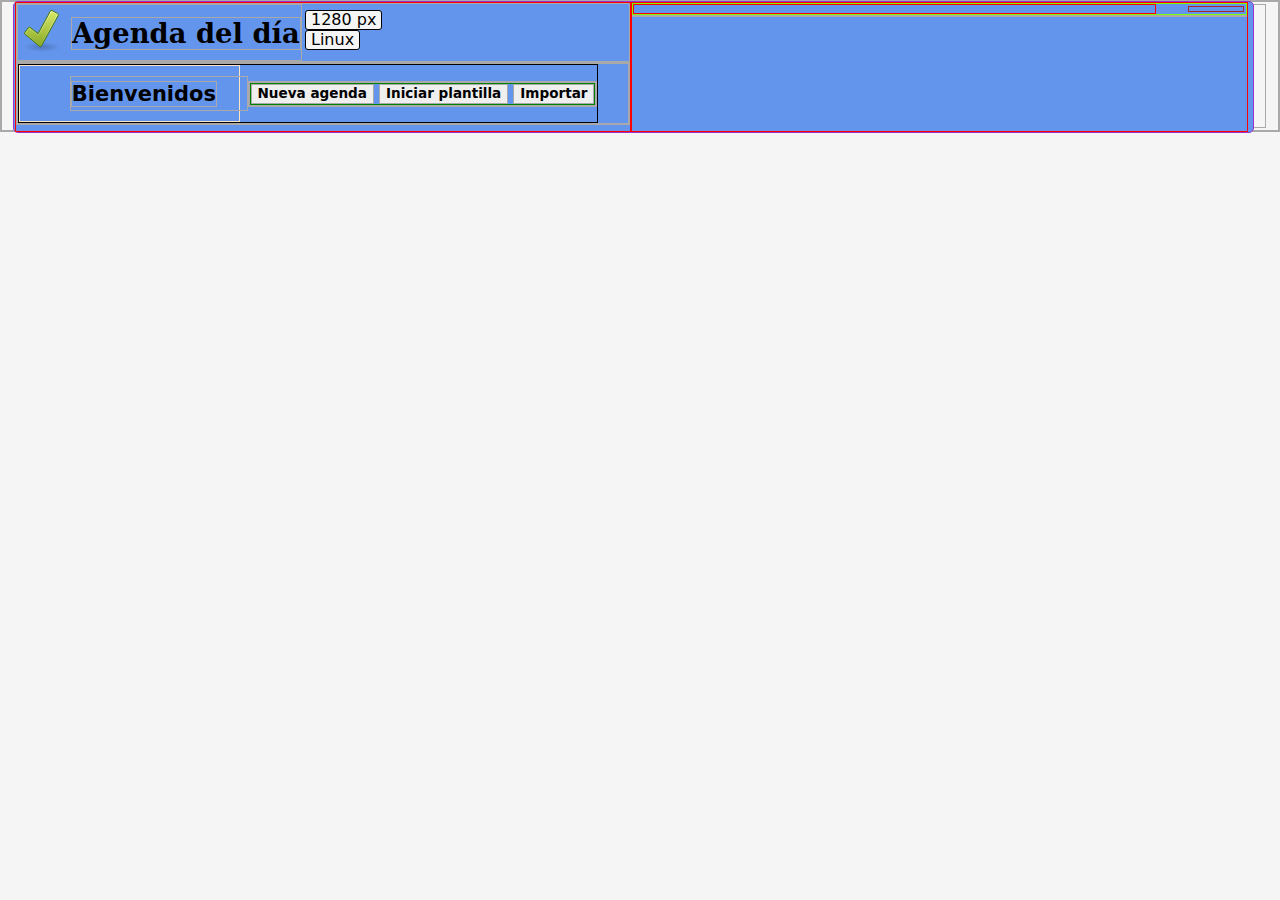
==== index.html @ 29a711c8 "reorganize elements depending of viewport width" ====
<!DOCTYPE html>
<html lang="en">
<head>
    <meta charset="UTF-8">
    <meta name="viewport" content="width=device-width, initial-scale=1.0">
    <title>Agenda del día</title>
    <!-- <link rel="stylesheet" href="css/reset.css" type="text/css"> -->
    <link rel="stylesheet" href="css/normalize.css" type="text/css">
    <link rel="stylesheet" href="css/select.css" type="text/css">
    <link rel="stylesheet" href="css/style.css" type="text/css">
    <link rel="icon" type="image/png" href="images/dialog-apply.svg">
    <script src="data.js"></script>
    <script src="functions.js"></script>
    <script src="events-post-blocks.js"></script>
    <script src="blocks-constructor.js"></script>
    <script src="events-functions.js"></script>
    <script src="main.js"></script>
    <script>
        window.addEventListener('load', main);
    </script>
</head>
<body>
    <span id="innerWidth"></span>
    <span id="so"></span>
    <header id="header">
        <div class="header-block" id="header-block-1" >
            <div class="header-title-container">
                <div id="header-title">
                    <img src="images/dialog-apply.svg" alt="Check">
                    <h2>Agenda del día</h2>
                </div>
                <div id="header-subblock-4">
                    <div id="hide-header-subblock-4" hidden>
                        <img id="options-2" class="icon-button" src="images/1200px-Gnome-preferences-other.png" title="Opciones de la agenda" alt="Options">
                    </div>
                </div>
            </div>
            <div id="user-name">
                <div id="header-welcome">
                    <div id="header-welcome-1">
                        <div class="header-block-users-welcome" id="welcome-container">
                            <!-- <div class="left-flex-margin"></div> -->
                            <div id="welcome">
                                <span class="header-text">Bienvenidos</span>
                            </div>
                            <div id="header-users" hidden>
                                <select id="schedule-selector" name="agendas" title="Cambiar de agenda">
                                </select>
                                <img id="add-schedule" class="icon-button" src="images/list-add.svg" alt="Add symbol" title="Nueva agenda">
                            </div>
                        </div>
                        <div id="header-buttons">
                            <div id="hide-header-buttons" hidden>
                                <div id="style-header-buttons">
                                    <button id="new-schedule" class="header-button" isactive="false">Nueva agenda</button>
                                    <!-- <span class="header-text">o</span> -->
                                    <button id="init-template" class="header-button" isactive="false">Iniciar plantilla</button>
                                    <button id='import-button-1' class="header-button" isactive="false">Importar</button>
                                </div>
                            </div>
                        </div>
                    </div>
                    <div id="header-schedule-options-3-container">
                        <div id="header-schedule-options-3" hidden>
                            <div  class="icon-button">
                                <img id="advanced-options-2" class="icon-button-image" src="images/preferences-system.png" alt="Advanced options" title="Opciones avanzadas">
                            </div>
                        
                            <div class="icon-button">
                                <img id="import-export-2" class="icon-button-image" src="images/transferencia.png" alt="Import export schedules" title="Importar/exportar agendas">
                            </div>
                            <div class="icon-button">
                                <img id="new-block-2" class="icon-button-image" src="images/aptdaemon-add.svg" alt="New block" title="Nuevo bloque">
                            </div>
                            <div class="icon-button">
                                <img id="clean-blocks-2" class="icon-button-image" src="images/edit-clear.svg" alt="Clean blocks" title="Vaciar todos los bloques">
                            </div>
                            <div class="icon-button">
                                <img id="delete-schedule-2" class="icon-button-image" src="images/x-red.png" alt="Delete schedule" title="Eliminar esta agenda">
                            </div>
                        </div>
                    </div>
                </div>
            </div>
        </div>
        <div class="header-block" id="header-block-2">
            <div id="header-schedule-options-1">
                <div id="options-header">
                    <div id="options-header-1" hidden>
                        <div id="options-header-1-flex">
                            <div class="header-subblock">
                                <div id="header-inputs-1" class="header-inputs" hidden='hidden'>
                                    <input type="text" id="name" class="header-input" maxlength="20" required>
                                    <label for="name" class="header-label">introduce un nombre</label>
                                </div>
                                <div id="header-inputs-2" hidden='hidden'>
                                    <div class="header-inputs">
                                        <input type="number" id="blocks-number" class="header-input" value="4" min="1" max="20">
                                        <label for="blocks-number" class="header-label">número de módulos</label>
                                    </div>
                                    <div class="header-inputs">
                                        <input type="number" id="descriptions-number" class="header-input" value="10" min="1" max="30">
                                        <label for="descriptions-number" class="header-label">número de líneas</label>
                                    </div>
                                </div>
                            </div>
                            <div id="header-subblock-2" class="header-subblock">
                                <button id="button-create" class="header-button">Crear</button>
                            </div>
                        </div>
                    </div>
                    <div id="options-header-2" hidden>
                        <div id="import-export-containers">
                            <div id="import-export-buttons" hidden>
                                <div id="import-export-buttons-style">
                                    <div id="import-export-container" hidden>
                                        <button id='import-button-2' class="header-button" isactive="false">Importar</button>
                                        <button id='export-button' class="header-button" isactive="false">Exportar</button>
                                    </div>
                                    <div id="import-options" hidden>
                                        <div id="import-container">
                                            <input type='file' id='file-input' hidden>
                                            <label id="import-label" for="file-input">Buscar archivo</label>
                                            <span id="import-selected-container" hidden>
                                                <span id="import-selected-style">
                                                    <span id="import-selected"></span>
                                                    <span id='load-file'>Cargar</span>
                                                </span>
                                            </span>
                                        </div>
                                        <div id="export-container" hidden>
                                            <span id="export-all" class="button-darkgray">Todas las agendas</span>
                                            <span id="export-this" class="button-darkgray">Esta agenda</span>
                                            <!-- <span id="import-selected-container" hidden>
                                                <span id="import-selected-style">
                                                    <span id="import-selected"></span>
                                                    <span id='load-file'>Cargar</span>
                                                </span>
                                            </span> -->
                                        </div>
                                    </div>
                                </div>
                            </div>
                            
                        </div>
                    </div>
                    <div id="options-header-3" hidden>
                        <div class="icon-button">
                            <img id="delete-all-schedules" class="icon-button-image" src="images/1024px-Gnome-edit-delete.png" alt="Delete all schedules" title="Eliminar todas las agendas">
                        </div>
                    </div>
                </div>
                <div id="header-subblock-3">
                    <div id="hide-header-subblock-3" hidden>
                        <!-- <div id="delete-all">
                            <img id="delete-all-schedules" src="images/1024px-Gnome-edit-delete.png" alt="Delete all schedules" title="Eliminar todas las agendas">
                        </div> -->
                        <img id="options" class="icon-button" src="images/1200px-Gnome-preferences-other.png" title="Opciones de la agenda" alt="Options">
                    </div>
                </div>
            </div>
            <div id="header-schedule-options-2-container">
                <div id="header-schedule-options-2" hidden>
                    <div  class="icon-button">
                        <img id="advanced-options" class="icon-button-image" src="images/preferences-system.png" alt="Advanced options" title="Opciones avanzadas">
                    </div>
                
                    <div class="icon-button">
                        <img id="import-export" class="icon-button-image" src="images/transferencia.png" alt="Import export schedules" title="Importar/exportar agendas">
                    </div>
                    <div class="icon-button">
                        <img id="new-block" class="icon-button-image" src="images/aptdaemon-add.svg" alt="New block" title="Nuevo bloque">
                    </div>
                    <div class="icon-button">
                        <img id="clean-blocks" class="icon-button-image" src="images/edit-clear.svg" alt="Clean blocks" title="Vaciar todos los bloques">
                    </div>
                    <div class="icon-button">
                        <img id="delete-schedule" class="icon-button-image" src="images/x-red.png" alt="Delete schedule" title="Eliminar esta agenda">
                    </div>
                </div>
            </div>
        </div>
    </header>
    <div class="overlay">
        <div class="overlay-container">
            <img src="images/window-close.svg" alt="">
        </div>
    </div>
    <div id="blocks-container"></div>
</body>
</html>
---- css/style.css ----
@font-face {
    font-family: 'DejaVu Serif';
    src: url('fonts/DejaVuSerif.ttf');
}

@font-face {
    font-family: "DejaVu Serif";
    src: url("fonts/DejaVuSerif-Bold.ttf");
    font-weight: bold;
}

@font-face {
    font-family: "DejaVu Serif";
    src: url("fonts/DejaVuSerif-Italic.ttf");
    font-style: italic;
}
@font-face {
    font-family: "DejaVu Serif";
    src: url("fonts/DejaVuSerif-BoldItalic.ttf");
    font-weight: bold;
    font-style: italic;
}

@font-face {
    font-family: 'DejaVu Sans';
    src: url('fonts/DejaVuSans.ttf');
}

@font-face {
    font-family: "DejaVu Sans";
    src: url("fonts/DejaVuSans-Bold.ttf");
    font-weight: bold;
}

@font-face {
    font-family: "DejaVu Sans";
    src: url("fonts/DejaVuSans-Oblique.ttf");
    font-style: italic;
}
@font-face {
    font-family: "DejaVu Sans";
    src: url("fonts/DejaVuSans-BoldOblique.ttf");
    font-weight: bold;
    font-style: italic;
}

@font-face {
    font-family: 'DejaVu Sans Mono';
    src: url('fonts/DejaVuSansMono.ttf');
}

@font-face {
    font-family: "DejaVu Sans Mono";
    src: url("fonts/DejaVuSansMono-Bold.ttf");
    font-weight: bold;
}

@font-face {
    font-family: "DejaVu Sans Mono";
    src: url("fonts/DejaVuSansMono-Oblique.ttf");
    font-style: italic;
}
@font-face {
    font-family: "DejaVu Sans Mono";
    src: url("fonts/DejaVuSansMono-BoldOblique.ttf");
    font-weight: bold;
    font-style: italic;
}

* {
    border: darkgrey 0.5px groove;
    /* padding: 2px; */
    margin: 0;
    font-family: 'DejaVu Sans';
}

#innerWidth, #so {
    border-radius: 3px;
    border: black solid 1px;
    visibility: visible;
    padding: 0 5px;
    /* visibility: hidden; */
    position: fixed;
    top: 10px;
    left: 305px;
    background-color: whitesmoke;
    z-index: 9;
}

#so {
    top: 30px;
}

@media print{
    header, .block-advanced-options, .block-counter *{
      display: none !important
    }

    #blocks-container {
        padding-top: 0  !important
             /* habilitado si "header" posee position fixed */
    }

    .check, .checkall {
        color: hsla(0, 0%, 0%, 0) !important
    }

}

body {
    /* border: black solid 1px; */
    background-color: whitesmoke;
    /* display: flex; */
    /* flex-wrap: wrap; */
    /* justify-content: center; */
}

.overlay {
    background: rgba(0, 0, 0, 0.3);
    position: fixed;
    top: 0;
    right: 0;
    bottom: 0;
    left: 0;
    z-index: 10;
    display: flex;
    align-items: flex-start;
    justify-content: center;
    visibility: hidden;
}

.overlay-container {
    background: whitesmoke;
    margin-top: 20px;
}

header {
    box-sizing: border-box;
    /* margin: auto; */
    /* margin-top: 0; */
    padding: 0 1px;
    /* max-width: 79rem; */
    width: 97vw;
    border: darkorchid solid 1px;
    border-radius: 5px;
    background-color: cornflowerblue;
    letter-spacing: -1rem;
         /* Corrige el espaciado por defecto ocasionado por el inline-block */
    position: fixed;
         /* requiere que blocks-container tenga un padding-top: 112.5px; */
    top: 1px;
    /* margin-left:50%;
    left: -39.15rem; */
    z-index: 1;
    /* position: relative; */
    /* max-width: 97vw; */
    /* min-width: 37.8rem; */
    left: 1vw;
    display: flex;
    /* flex-wrap: wrap; */
}

.header-title-container {
    display: flex;
    justify-content: space-between;
}

#header-subblock-4 {
    display: none;
}

.header-block {
    /* width: 49.8%; */
    width: 48vw;
    /* max-width: 99.6%; */
    /* min-width: 490px; */
    /* height: 7.5rem; */
    /* border: red solid 1px; */
    border-color: red;
    display: inline-block;
    vertical-align: top;
         /* Corrige el desfase vertical de bloques inline-block */
    letter-spacing: normal;
         /* Restituye el efecto de la corrección del espaciado en el inline-block */
    /* margin-right: -4px; */
}

#header-welcome {
    display: flex;
    justify-content: space-between;
}

#header-welcome-1 {
    display: flex;
    justify-content: space-between;
    /* align-items: flex-start; */
    /* vertical-align: middle;
    min-width: calc(350px + 1.5vw); */
    border-color: black;
    overflow: visible;
    white-space: nowrap;
    align-items: center;
}

#welcome-container {
    vertical-align: middle;
    display: flex;
}

.header-block-users-welcome {
    width: calc(8.5rem + 6.5vw);
    border-color: bisque;
}

.header-block-users {
    /* width: 280px; */
    width: calc(13rem + 7vw);
    border-color: yellow;
}

#header-buttons {
    /* display: inline-block; */
    margin-left: calc(5px + 0.2vw);
    /* min-width: 400px; */
}

#style-header-buttons {
    /* display: flex;
    flex-wrap: wrap; */
    vertical-align: middle;
    border-color: green;
    /* width: calc(12.5rem + 10vw); */
}

#schedule-selector {
    /* margin-left: 50px; */
    /* border: blueviolet solid 5px;
    border-radius: 5px; */
    margin-bottom: 1px;
    padding-bottom: 1px;
    vertical-align: bottom;
    width: 155px;
    overflow: hidden;
    white-space: nowrap;
    text-overflow: ellipsis;
}

/* #schedule-selector:focus {
    box-shadow: 0 0 0 1px lime;
} */

#add-schedule {
    /* position: relative;
    top: 10px; */
    height: 30px;
    vertical-align: top;
    /* border: 1px groove silver;
    border-radius: 5px; */
}

#add-schedule:active {
    position: relative;
    left: 1px;
}

#button-create {
    visibility: hidden;
}

/* #header-block-1 {
    min-width: 600px;
} */

/* #header-block-2 {
    display: flex;
    flex-direction: column;
    justify-content: space-evenly;
} */

#header-schedule-options-1 {
    border-color: chartreuse;
    display: flex;
    justify-content: space-between;
    flex-shrink: 2;
}

#options-header {
    display: flex;
    justify-content: space-between;
    align-items: flex-start;
    vertical-align: top;
    border-color: red;
    width: 85%;
    flex-shrink: 4;
    flex-wrap: nowrap;
}

#options-header-1-flex {
    display: flex;
    flex-wrap: nowrap;
}

#import-export-buttons {
    padding-left: 20px;
    padding-top: 10px;
    box-sizing: border-box;
}

#import-export-buttons-style {
    height: 30px;
    border-color: orchid;
}

#import-options {
    /* height: max-content; */
    display: inline-block;
    margin-top: 20px;
}

/* #import-container {
    width: min-content;
} */

#export-container {
    border-color: white;
}

#import-label, #load-file {
    padding: 3px 5px;
    box-sizing: border-box;
    border: 1px solid rgb(36, 35, 35);
    border-radius: 5px;
    /* background-color: rgb(187, 119, 250); */
    background-color: #4CAF50;
    /* color: rgb(36, 35, 35); */
    color: whitesmoke;
    user-select: none;
    /* cursor: default; */ /* a label don't require this property*/
    font-size: calc(0.75rem + 0.4vw);
    /* font-family: 'DejaVu Sans Mono'; */
}

#import-label:hover {
    /* border: 1px solid blueviolet; */
    box-shadow: 0px 0px 1px 1px silver;
    color: black;
}

#import-label:active {
    background: linear-gradient(to bottom right, darkgrey 0%, #4CAF50 100%);;
    padding-left: 6px;
    padding-right: 4px;
}

#import-selected-container {
    border: 1px solid;
    border-radius: 5px;
    box-sizing: border-box;
    padding: 3px;
    background-color: silver;
    cursor: default;
}

/* #import-selected-style {
    display: flex;
} */

#import-selected {
    display: inline-block;
    max-width: 17rem;
    overflow: hidden;
    white-space: nowrap;
    text-overflow: ellipsis;
    /* border: 1px solid blueviolet; */
    /* border-color: blueviolet; */
    vertical-align: middle;
    padding: 2px;
    padding-bottom: 4px;
    font-weight: bold;
}

#import-selected:hover {
    cursor: default;
    /* font-weight: bold; */
}

#load-file {
    padding: 1px 3px;
}

#load-file:hover {
    /* border: 1px solid blueviolet; */
    box-shadow: 0px 0px 1px 1px rgb(112, 109, 109);
    color: black;
}

#load-file:active {
    background: linear-gradient(to bottom right, darkgrey 0%, #4CAF50 100%);;
    padding-left: 4px;
    padding-right: 2px;
}

.button-darkgray {
    padding: 3px 5px;
    box-sizing: border-box;
    border: 1px solid rgb(36, 35, 35);
    border-radius: 5px;
    /* background-color: rgb(187, 119, 250); */
    background-color: #616d62;
    /* color: rgb(36, 35, 35); */
    color: rgb(223, 217, 217);
    user-select: none;
    cursor: default;
    font-size: calc(0.75rem + 0.4vw);
}

.button-darkgray:hover {
    /* border: 1px solid blueviolet; */
    box-shadow: 0px 0px 1px 1px silver;
    color: silver;
}

.button-darkgray:active {
    background: linear-gradient(to bottom right, darkgrey 0%, #616d62 100%);;
    padding-left: 6px;
    padding-right: 4px;
    color: black;
}

.button-darkgreen {
    padding: 3px 5px;
    box-sizing: border-box;
    border: 1px solid rgb(36, 35, 35);
    border-radius: 5px;
    background-color: #4CAF50;
    color: whitesmoke;
    user-select: none;
    cursor: default;
    font-size: calc(0.75rem + 0.4vw);
}

.button-darkgreen:hover {
    /* border: 1px solid blueviolet; */
    box-shadow: 0px 0px 1px 1px silver;
    color: black;
}

.button-darkgreen:active {
    background: linear-gradient(to bottom right, darkgrey 0%, #4CAF50 100%);;
    padding-left: 6px;
    padding-right: 4px;
}

.button-darkgreen-confirm-block {
    padding: 1px 3px;
    box-sizing: border-box;
    border: 1px solid rgb(36, 35, 35);
    border-radius: 5px;
    background-color: #4CAF50;
    color: rgb(44, 43, 43);
    user-select: none;
    cursor: default;
    font-size: 0.9rem;
}

.button-darkgreen-confirm-block:hover {
    /* border: 1px solid blueviolet; */
    box-shadow: 0px 0px 1px 1px silver;
    color: whitesmoke;
}

.button-darkgreen-confirm-block:active {
    background: linear-gradient(to bottom right, darkgrey 0%, #4CAF50 100%);;
    padding-left: 4px;
    padding-right: 2px;
    color: black;
}

.button-darkred {
    padding: 3px 5px;
    box-sizing: border-box;
    border: 1px solid rgb(36, 35, 35);
    border-radius: 5px;
    background-color: #af4c54;
    color: whitesmoke;
    user-select: none;
    cursor: default;
}

.button-darkred:hover {
    /* border: 1px solid blueviolet; */
    box-shadow: 0px 0px 1px 1px silver;
    color: black;
}

.button-darkred:active {
    background: linear-gradient(to bottom right, darkgrey 0%, #af4c54 100%);;
    padding-left: 6px;
    padding-right: 4px;
}

.button-darkred-confirm-block {
    padding: 1px 3px;
    box-sizing: border-box;
    border: 1px solid rgb(36, 35, 35);
    border-radius: 5px;
    background-color: #af4c54;
    color: whitesmoke;
    user-select: none;
    cursor: default;
    font-size: 0.9rem;
}

.button-darkred-confirm-block:hover {
    /* border: 1px solid blueviolet; */
    box-shadow: 0px 0px 1px 1px silver;
    color: black;
}

.button-darkred-confirm-block:active {
    background: linear-gradient(to bottom right, darkgrey 0%, #af4c54 100%);;
    padding-left: 4px;
    padding-right: 2px;
}

.header-subblock {
    min-width: 350px;
    /* border: orange solid 1px; */
    border-color: orange;
    display: inline-block;
    vertical-align: top; /* Corrige el desfase vertical de bloques inline-block */
}

#header-subblock-2 {
    padding: 2px;
    min-width: min-content;
    border-color: chartreuse;
    /* position: relative;
    left: 5%; */
    /* border: red solid 1px; */
    /* margin-left: 10%; */
    flex-shrink: 4;
}

#header-subblock-3 {
    width: 50px;
    border-color: brown;
    display: inline-block;
    /* position: relative;
    left: 5%; */
    /* text-align: right; */
    padding: 2px;
    margin: 2px;
}

#hide-header-subblock-3 {
    /* border: brown solid 1px; */
    border-color: brown;
    border-radius: 5px;
    text-align: left;
}

#header-schedule-options-2 {
    margin-top: 15px;
    min-width: 30rem;
    /* border: solid 1px; */
    border-color: black;
    text-align: end;
    /* padding-right: 15px; */
    box-sizing: border-box;
}

#header-schedule-options-3-container {
    display: none;
}

#header-schedule-options-3 {
    /* min-width: 30rem; */
    border-color: black;
    text-align: end;
    box-sizing: border-box;
}

#options, #new-block, #new-block-2 #clean-blocks, #clean-blocks-2, #import-export, #import-export-2 {
    vertical-align: middle;
    height: 40px;
    /* margin: 0 10px; */
}

#options {
    position: relative;
    right: 10px;
}

#new-block, #new-block-2 {
    height: 35px;
    padding: 2.5px;
}

/* #new-block:hover, #new-block:hover {
    -webkit-transform: rotate(36deg);
    transform: rotate(36deg);
} */

#delete-schedule, #delete-schedule-2 {
    vertical-align: middle;
    height: 20px;
    padding: 10px;
}

#delete-all-schedules {
    vertical-align: bottom;
    height: 30px;
    /* margin-right: 20px; */
    /* padding: 10px 5px 0 5px; */
    padding-top: 10px;
}

#advanced-options, #advanced-options-2 {
    height: 30px;
    /* vertical-align: bottom; */
    padding: 5px 0;
}

#advanced-options:hover, #advanced-options-2:hover {
    -webkit-transform: rotate(36deg);
    transform: rotate(36deg);
}

.icon-button {
    display: inline-block;
    vertical-align: middle;
    height: 40px;
    margin: 0 10px;
}

.icon-button:hover {
    cursor: pointer;
    border-radius: 5px;
    background: linear-gradient(to top, #9aa2eb 0%, cornflowerblue 100%);
}

.icon-button:active {
    background: linear-gradient(to top, #d6d2d2 0%, cornflowerblue 100%);
}

.icon-button-image:active {
    position: relative;
    left: 1px;
}

#options:active {
    top: 1px;
}

h2 {
    font-family: 'DejaVu Serif';
    /* font-size: 24px; */
    font-size: calc(12px + 1.2vw);
    font-weight: bolder;
    display: inline-block;
    position: relative;
    bottom: 10px;
}

#welcome {
    margin: 10px 0 10px 50px;
    height: 33px;
    /* width: min-content; */
    /* display: inline-block; */
    font-weight: bold;
    font-size: 167%;
    min-width: 176px;
    vertical-align: top;
}

.left-flex-margin {
    /* width: 50px; */
    padding: 0 calc(3vw);
    /* height: 1rem; */
    border-color: chocolate;
    flex-shrink: 2;
}

.header-text {
    font-weight: bold;
    /* font-size: large; */
    font-size: calc(12px + 0.7vw);
}

#header-users {
    /* display: inline-block; */
    vertical-align: bottom;
    width: max-content;
    /* vertical-align: middle; */
    margin: 10px 0;
    margin-left: 50px;
}

#user-name {
    margin-bottom: 6px;
}

/* #test {
    position: relative;
    top: 6px;
    margin: 0 auto;
    width: 78rem;
    padding: 0 12px;
    border: black solid 1px;
} */

/* #user-name, #name-h, .header-text, .header-label, .header-inputs {
    border: groove 1px gray;
} */


#header-inputs-1 {
    margin-top: 4px;
}

#header-inputs-2 {
    margin-bottom: 4px;
}

.header-button, .header-label {
    /* background-color: cornflowerblue; */
    /* font-size: medium; */
    font-size: calc(11px + 0.2vw);
    font-weight: bold;
    color: black;
}

.header-inputs {
    padding: 2px;
}

.header-input {
    width: 122px;
    /* margin-left: 180px; */ /* si el bloque de inputs está debajo de los botones */
}

/* #delete-all {
    display: inline-block;
    border-color: chartreuse;
    width: fit-content;
    margin-right: 5px;
} */

/* Blocks section */

#blocks-container {
    display: flex;
    flex-wrap: wrap;
    justify-content: center;
    /* border: chocolate 2px solid; */
    /* width: 100%; */
    
    margin: 2px auto;
        /* para que el efecto de centrado horizonatal del atributo 'auto' surta efecto, hay que ajustar el tamaño del contenedor al ancho de dos bloques */
    /* max-width: 78.3rem; */
    width: calc(97vw + 4px);
    padding-top: calc(7.5rem + 2px);
         /* habilitado si "header" posee position fixed */
    position: relative;
    left: 2px;
}

.block {
    width: 48.3vw;
    min-width: 26rem;
    border: darkorchid solid 1px;
    background: peachpuff;
    display: inline-block;
    /* padding-bottom: 1.35rem; */
    /* max-height: 20rem; */
    /* min-height: 20rem; */
    vertical-align: top;
         /* Corrige el desfase vertical de bloques inline-block */
}

.block-advanced-options {
    /* border: brown solid 1px; */
    height: 2rem;
    border-radius: 5px;
    margin: 5px 10px 0 45px;
    padding: 1px;
    text-align: end;
    display: flex;
    justify-content: space-between;
}

.blockAdvancedPrimaryContainer {
    border-color: blueviolet;
    display: inline-block;
    height: 32px;
    width: 90%;
}

.hideOptionsIconsContainer {
    border-color: red;
    /* border: solid 1px; */
    /* background-color: whitesmoke; */
    border-radius: 5px;
    height: 100%;
    text-align: left;
}

.block-advanced-icons-containers {
    /* background-color: whitesmoke; */
    height: 30px;
    width: 30px;
    /* border: solid 1px; */
    border-radius: 5px;
    display: inline-block;
    margin-right: 5%;
}

.icon-button-options {
    height: 30px;
    border-radius: 5px;
}

.icon-button-options:hover, .block-advanced-icons-containers:hover {
    cursor: pointer;
    border-radius: 5px;
    background: linear-gradient(to top, #9aa2eb 0%, peachpuff 100%);
}

.icon-button-options:active, .block-advanced-icons-containers:active {
    position: relative;
    right: 1px;
    background: linear-gradient(to top, #9aa2eb 0%, cornflowerblue 100%);
}

.block-advanced-icons-containers:active {
    left: 1px;
}

.config-button-block, .icon-button-block, .copy-button-block {
    height: 30px;
}

.config-button-block:hover {
    -webkit-transform: rotate(36deg);
    transform: rotate(36deg);
}

.manageContainer {
    border-color: yellow;
    height: max-content;
    margin-top: 4px;  
}

.labelMove, .labelCopy {
    margin: 0 5px;
}

.copyButtonContainer {
    margin: 0 5px;
}

/* .confirmText {
    font-size: 0.9rem;
    font-weight: bold;
} */

.confirmButtonContainer {
    margin-left: 5px;
}

.cleanButtonContainer, .sortButtonContainer {
    margin-right: 20px;
}


.block-counter {
    display: flex;
    align-items: center;
    /* border: brown solid 1px; */
    border-radius: 5px;
    height: 1.35rem;
    margin: 5px 10px 5px 40px;
    padding: 1px;
    /* color: darkgreen; */
}

.titleNumber {
    position: relative;
    /* left: 2px; */
    right: 2rem;
    text-align: right;
    font-weight: bolder;
    /* border: solid black 1px; */
    width: 1.5rem;
    color: peachpuff;
    padding-right: 10px;
    /* line-height: 25px;     */
}

.title {
    /* padding-left: 20px; */
    margin: 12px 10px 12px 45px;
    height: 23px;
    border-radius: 5px;
    display: flex;
    align-items: center;
    /* border: solid black 1px; */
}

h3.title-description {
    font-size: calc(16px + 0.2vw);
    font-weight: bolder;
    margin-left: 2px;
    padding-left: 4px;
    line-height: 25px;
    position: relative;
    right: 2rem;
}

input.title-i {
    margin-left: 20px;
    position: relative;
    right: 3rem;
}

.button-edit-t {
    position: relative;
    right: 3rem;
    font-size: calc(0.8rem + 0.2vw);
}



ol {
    /* height: 20rem; */
    margin-bottom: 20px;
    /* margin-left: 45px; */
}

li {
    height: 1.35rem;
    display: flex;
         /*this attribute hides list-style */
    align-items: center;
    margin: 2px 0;
    /* padding: 1px 0; */
    margin-right: 10px;
    border: darkgrey 0.5px groove;
    border-radius: 5px;
}

li:hover, .title:hover {
    cursor: url('[data-uri]'), auto;
    background-color: lightcoral;
    font-weight: bolder;
}

.titleNumber:hover {
    color: rgb(129, 123, 123);
    cursor: default;
    font-weight: bolder;
    cursor: url('[data-uri]'), auto;
}


/* input, button { */
    /* max-height: 0.6rem; */
    /* overflow-y: auto; */
    /* position: relative;
    bottom: 5px; */
/* } */

.description, .description-checked {
    /* border: 1px solid black; */
    box-sizing: border-box;
    padding-top: 2px;
    height: 1.35rem;
    position: relative;
    right: 2rem;
    overflow: hidden;
    white-space: nowrap;
    text-overflow: ellipsis;
    font-size: calc(0.8rem + 0.2vw);
    flex-shrink: 0.9;
}

.description-checked {
    color: rgb(129, 123, 123);
    font-weight: bold;
}

.check, .checkall {
    margin-right: 10px;
    border: 1px solid black;
    height: 1rem;
    min-width: 1rem;
    display: inline-block;
    border-radius: 5px;
    margin-left: 2px;
}

.checkallcontainer {
    margin-right: 10px;
    width: 1.3rem;
    height: 1.3rem;
    /* display: flex; */
    /* align-items: center; */
    /* border: 1px solid red; */
}

.checkall {
    border: 2px solid darkgrey;
    margin-right: 0;
    margin-left: 0;
}

.checkall:hover {
    border: 1px solid black;
    position: relative;
    left: 1px;
    cursor: default;
}

.checkcounter {
    /* border: 1px solid black; */
    min-width: 4.4rem;
    height: 1rem;
    font-size: 0.8rem;
    /* width: 1rem; */
}

.span1, .span2, .span3 {
    display: inline-block;
    min-width: 1.25rem;
        /* 1.25rem equivalent to 20px */
    vertical-align: middle;
    /* border: 1px solid red; */
}
 .span1 {
     text-align: end;
     padding-right: 4px;
 }
.emptyspace {
    width: 80%;
    /* border: 1px solid black; */
}

.percentage {
    /* border: 1px solid black; */
    width: 75px;
    text-align: end;
    font-size: calc(0.8rem + 0.2vw);
    padding-right: 5px;
}

/* .button-edit, .button-delete .input-description {
    position: relative;
    right: 4rem;
} */

.input-description, .button-edit {
    position: relative;
    right: 2rem;
    font-size: calc(0.8rem + 0.2vw);
}

.check:hover {
    background-color: brown;
    cursor: default;
}

.check:active {
    /* background-color: violet; */
    top: 1px;
    cursor: default;
}

.descriptionNumber {
    position: relative;
    right: 4rem;
    text-align: right;
    /* border: solid black 1px; */
    width: 1.5rem;
    min-width: 1.5rem;
    color: peachpuff;
    padding-right: 9px;
    /* line-height: 25px;     */
}

/* .descriptionNumber:hover {
    background-color: peachpuff;
    color: black;
    cursor: default;
} */

@media  only screen and (max-width: calc(71rem)) {
    header {
        flex-wrap: wrap;
    }

    .header-block {
        width: 100%;
    }

    #header-block-2 {
    height: min-content;
}

    #header-subblock-3 {
        display: none;
    }

    #header-subblock-4 {
        display: inline;
        position: relative;
        top: 5px;
    }

    #header-schedule-options-2-container {
        display: none;
    }

    #header-schedule-options-3-container {
        display: inline-flex;
    }

    #import-export-buttons-style {
        height: min-content;
    }

    /* #header-block-1 {
        min-width: 0;
    } */

    #blocks-container {
        padding-top: calc(7.5rem + 2px);
             /* habilitado si "header" posee position fixed */
    }
}
@media only screen and (max-width: 857px) {
    .block {
        width: 100%;
    }
}

@media  only screen and (max-width: 768px) {
    
    /* #header-schedule-options-2-container {
        display: inline-flex;
    } */

    #header-welcome {
        flex-wrap: wrap;
        justify-content: space-between;
        flex-direction: column;
        align-items: flex-start;
    }

    #header-schedule-options-3-container {
        /* width: 30rem; */
        border-color: chartreuse;
        align-self: flex-end;
        justify-content: flex-end;
    }
}

@media  only screen and (max-width: 540px) {
    #style-header-buttons {
        display: flex;
        flex-direction: column;
        /* flex-wrap: wrap; */
    }

    .header-button {
        margin: 2px;
    }

    #header-welcome-1 {
        width: 100%;
    }
}

@media  only screen and (max-width: 480px) {

    /* .header-block {
        width: 100%;
    }

    #blocks-container {
        padding-top: calc(15rem + 2px);
    } */

    .descriptionNumber {
        color: black !important;
    }

    #innerWidth, #so {
        left: 50%;
    }
}
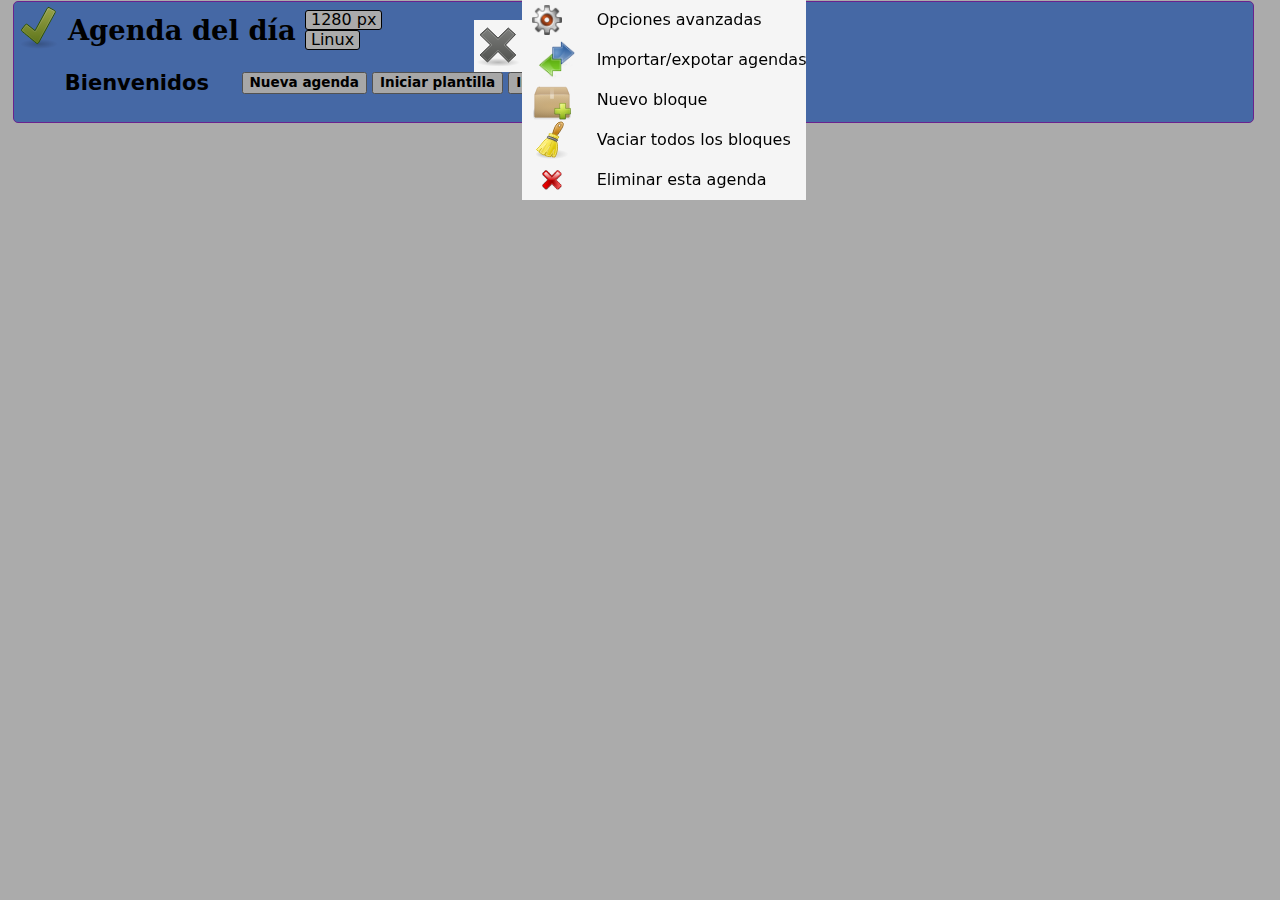
==== commit ff33cee2: "add schedules options overlay block in order to implement touchscreen options version" ====
--- a/index.html
+++ b/index.html
@@ -63,20 +63,20 @@
                     <div id="header-schedule-options-3-container">
                         <div id="header-schedule-options-3" hidden>
                             <div  class="icon-button">
-                                <img id="advanced-options-2" class="icon-button-image" src="images/preferences-system.png" alt="Advanced options" title="Opciones avanzadas">
+                                <img id="advanced-options-2" class="icon-button-image advanced-options" src="images/preferences-system.png" alt="Advanced options" title="Opciones avanzadas">
                             </div>
                         
                             <div class="icon-button">
-                                <img id="import-export-2" class="icon-button-image" src="images/transferencia.png" alt="Import export schedules" title="Importar/exportar agendas">
-                            </div>
-                            <div class="icon-button">
-                                <img id="new-block-2" class="icon-button-image" src="images/aptdaemon-add.svg" alt="New block" title="Nuevo bloque">
-                            </div>
-                            <div class="icon-button">
-                                <img id="clean-blocks-2" class="icon-button-image" src="images/edit-clear.svg" alt="Clean blocks" title="Vaciar todos los bloques">
-                            </div>
-                            <div class="icon-button">
-                                <img id="delete-schedule-2" class="icon-button-image" src="images/x-red.png" alt="Delete schedule" title="Eliminar esta agenda">
+                                <img id="import-export-2" class="icon-button-image regular-icon" src="images/transferencia.png" alt="Import export schedules" title="Importar/exportar agendas">
+                            </div>
+                            <div class="icon-button">
+                                <img id="new-block-2" class="icon-button-image regular-icon" src="images/aptdaemon-add.svg" alt="New block" title="Nuevo bloque">
+                            </div>
+                            <div class="icon-button">
+                                <img id="clean-blocks-2" class="icon-button-image regular-icon" src="images/edit-clear.svg" alt="Clean blocks" title="Vaciar todos los bloques">
+                            </div>
+                            <div class="icon-button">
+                                <img id="delete-schedule-2" class="icon-button-image delete-schedule" src="images/x-red.png" alt="Delete schedule" title="Eliminar esta agenda">
                             </div>
                         </div>
                     </div>
@@ -162,28 +162,64 @@
             <div id="header-schedule-options-2-container">
                 <div id="header-schedule-options-2" hidden>
                     <div  class="icon-button">
-                        <img id="advanced-options" class="icon-button-image" src="images/preferences-system.png" alt="Advanced options" title="Opciones avanzadas">
+                        <img id="advanced-options" class="icon-button-image advanced-options" src="images/preferences-system.png" alt="Advanced options" title="Opciones avanzadas">
                     </div>
                 
                     <div class="icon-button">
-                        <img id="import-export" class="icon-button-image" src="images/transferencia.png" alt="Import export schedules" title="Importar/exportar agendas">
-                    </div>
-                    <div class="icon-button">
-                        <img id="new-block" class="icon-button-image" src="images/aptdaemon-add.svg" alt="New block" title="Nuevo bloque">
-                    </div>
-                    <div class="icon-button">
-                        <img id="clean-blocks" class="icon-button-image" src="images/edit-clear.svg" alt="Clean blocks" title="Vaciar todos los bloques">
-                    </div>
-                    <div class="icon-button">
-                        <img id="delete-schedule" class="icon-button-image" src="images/x-red.png" alt="Delete schedule" title="Eliminar esta agenda">
+                        <img id="import-export" class="icon-button-image regular-icon" src="images/transferencia.png" alt="Import export schedules" title="Importar/exportar agendas">
+                    </div>
+                    <div class="icon-button">
+                        <img id="new-block" class="icon-button-image regular-icon" src="images/aptdaemon-add.svg" alt="New block" title="Nuevo bloque">
+                    </div>
+                    <div class="icon-button">
+                        <img id="clean-blocks" class="icon-button-image regular-icon" src="images/edit-clear.svg" alt="Clean blocks" title="Vaciar todos los bloques">
+                    </div>
+                    <div class="icon-button">
+                        <img id="delete-schedule" class="icon-button-image delete-schedule" src="images/x-red.png" alt="Delete schedule" title="Eliminar esta agenda">
                     </div>
                 </div>
             </div>
         </div>
     </header>
-    <div class="overlay">
+    <div id="overlay" class="overlay">
         <div class="overlay-container">
-            <img src="images/window-close.svg" alt="">
+            <img id="close-schedule-options" src="images/window-close.svg" alt="Close schedule options" title="Cerrar opciones">
+        </div>
+        <div id="header-schedule-options-4">
+            <div class="option-icon-container">
+                <div  class="icon-button">
+                    <img id="advanced-options-3" class="icon-button-image advanced-options" src="images/preferences-system.png" alt="Advanced options" title="Opciones avanzadas">
+                </div>
+                <label for="advanced-options-3">Opciones avanzadas</label>
+            </div>
+        
+            <div class="option-icon-container">
+                <div class="icon-button">
+                    <img id="import-export-3" class="icon-button-image regular-icon" src="images/transferencia.png" alt="Import export schedules" title="Importar/exportar agendas">
+                </div>
+                <label for="import-export-3">Importar/expotar agendas</label>
+            </div>
+
+            <div class="option-icon-container">
+                <div class="icon-button">
+                    <img id="new-block-3" class="icon-button-image regular-icon" src="images/aptdaemon-add.svg" alt="New block" title="Nuevo bloque">
+                </div>
+                <label for="new-block-3">Nuevo bloque</label>
+            </div>
+
+            <div class="option-icon-container">
+                <div class="icon-button">
+                    <img id="clean-blocks-3" class="icon-button-image regular-icon" src="images/edit-clear.svg" alt="Clean blocks" title="Vaciar todos los bloques">
+                </div>
+                <label for="clean-blocks-3">Vaciar todos los bloques</label>
+            </div>
+
+            <div class="option-icon-container">
+                <div class="icon-button">
+                    <img id="delete-schedule-3" class="icon-button-image delete-schedule" src="images/x-red.png" alt="Delete schedule" title="Eliminar esta agenda">
+                </div>
+                <label for="delete-schedule-3">Eliminar esta agenda</label>
+            </div>
         </div>
     </div>
     <div id="blocks-container"></div>
--- a/css/style.css
+++ b/css/style.css
@@ -68,7 +68,7 @@
 }
 
 * {
-    border: darkgrey 0.5px groove;
+    /* border: darkgrey 0.5px groove; */
     /* padding: 2px; */
     margin: 0;
     font-family: 'DejaVu Sans';
@@ -126,7 +126,7 @@
     display: flex;
     align-items: flex-start;
     justify-content: center;
-    visibility: hidden;
+    /* visibility: hidden; */
 }
 
 .overlay-container {
@@ -267,9 +267,9 @@
     visibility: hidden;
 }
 
-/* #header-block-1 {
-    min-width: 600px;
-} */
+#header-block-1 {
+    min-height: 7.5rem;
+}
 
 /* #header-block-2 {
     display: flex;
@@ -293,6 +293,7 @@
     width: 85%;
     flex-shrink: 4;
     flex-wrap: nowrap;
+    margin-bottom: 5px;
 }
 
 #options-header-1-flex {
@@ -581,7 +582,19 @@
     box-sizing: border-box;
 }
 
-#options, #new-block, #new-block-2 #clean-blocks, #clean-blocks-2, #import-export, #import-export-2 {
+#header-schedule-options-4 {
+    background-color: whitesmoke;
+}
+
+#close-schedule-options {
+    cursor: pointer;
+}
+
+.option-icon-container .icon-button {
+    width: 50px;
+}
+
+.regular-icon {
     vertical-align: middle;
     height: 40px;
     /* margin: 0 10px; */
@@ -602,7 +615,7 @@
     transform: rotate(36deg);
 } */
 
-#delete-schedule, #delete-schedule-2 {
+.delete-schedule {
     vertical-align: middle;
     height: 20px;
     padding: 10px;
@@ -616,13 +629,13 @@
     padding-top: 10px;
 }
 
-#advanced-options, #advanced-options-2 {
+.advanced-options {
     height: 30px;
     /* vertical-align: bottom; */
     padding: 5px 0;
 }
 
-#advanced-options:hover, #advanced-options-2:hover {
+.advanced-options:hover {
     -webkit-transform: rotate(36deg);
     transform: rotate(36deg);
 }
@@ -1165,7 +1178,7 @@
     }
 }
 
-@media  only screen and (max-width: 540px) {
+@media  only screen and (max-width: 565px) {
     #style-header-buttons {
         display: flex;
         flex-direction: column;
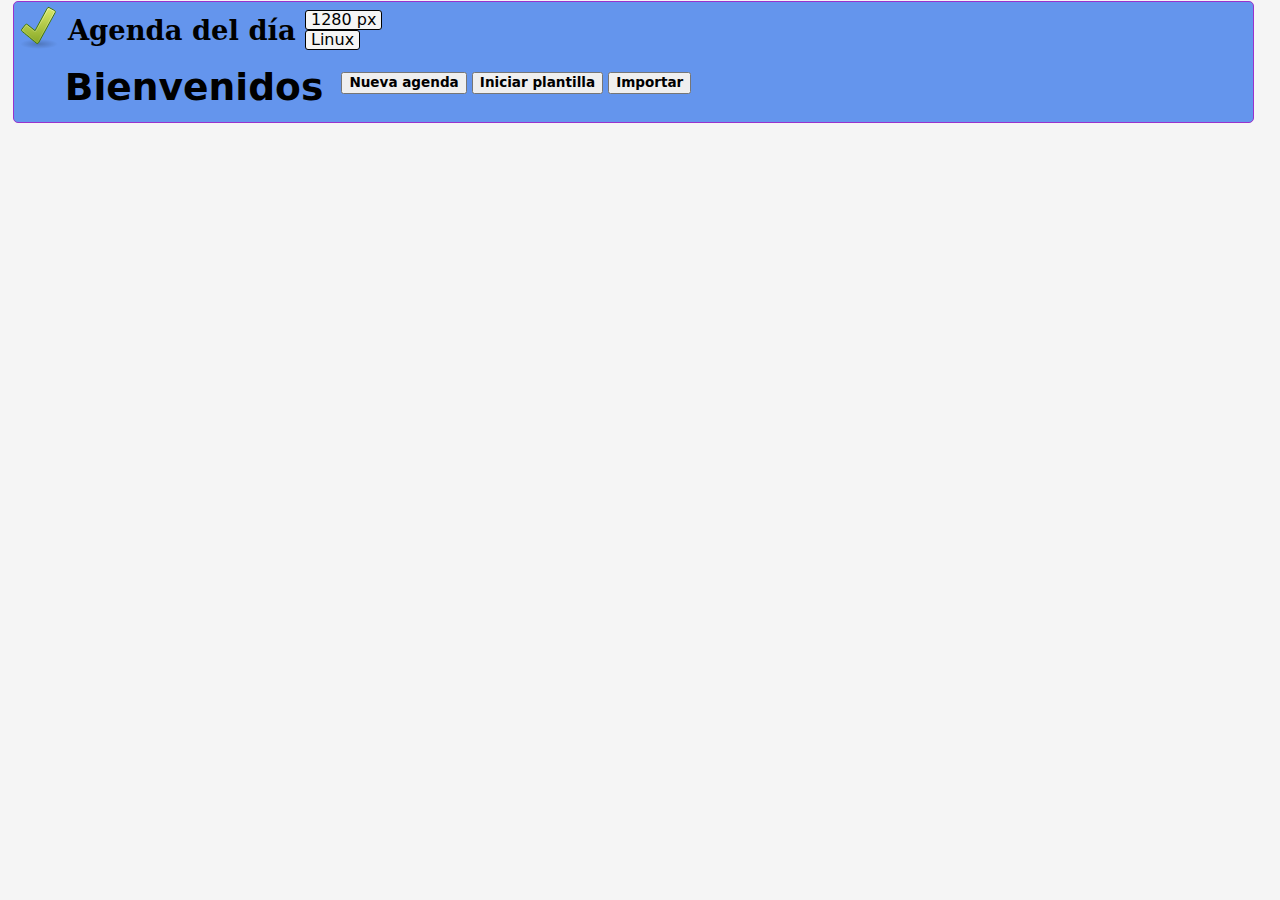
==== commit 1f7cafa3: "add passSeveralElementsInFunction in order to add event listener to several elements with the same c" ====
--- a/index.html
+++ b/index.html
@@ -67,13 +67,13 @@
                             </div>
                         
                             <div class="icon-button">
-                                <img id="import-export-2" class="icon-button-image regular-icon" src="images/transferencia.png" alt="Import export schedules" title="Importar/exportar agendas">
-                            </div>
-                            <div class="icon-button">
-                                <img id="new-block-2" class="icon-button-image regular-icon" src="images/aptdaemon-add.svg" alt="New block" title="Nuevo bloque">
-                            </div>
-                            <div class="icon-button">
-                                <img id="clean-blocks-2" class="icon-button-image regular-icon" src="images/edit-clear.svg" alt="Clean blocks" title="Vaciar todos los bloques">
+                                <img id="import-export-2" class="icon-button-image regular-icon import-export" src="images/transferencia.png" alt="Import export schedules" title="Importar/exportar agendas">
+                            </div>
+                            <div class="icon-button">
+                                <img id="new-block-2" class="icon-button-image regular-icon new-block" src="images/aptdaemon-add.svg" alt="New block" title="Nuevo bloque">
+                            </div>
+                            <div class="icon-button">
+                                <img id="clean-blocks-2" class="icon-button-image regular-icon clean-blocks" src="images/edit-clear.svg" alt="Clean blocks" title="Vaciar todos los bloques">
                             </div>
                             <div class="icon-button">
                                 <img id="delete-schedule-2" class="icon-button-image delete-schedule" src="images/x-red.png" alt="Delete schedule" title="Eliminar esta agenda">
@@ -166,13 +166,13 @@
                     </div>
                 
                     <div class="icon-button">
-                        <img id="import-export" class="icon-button-image regular-icon" src="images/transferencia.png" alt="Import export schedules" title="Importar/exportar agendas">
-                    </div>
-                    <div class="icon-button">
-                        <img id="new-block" class="icon-button-image regular-icon" src="images/aptdaemon-add.svg" alt="New block" title="Nuevo bloque">
-                    </div>
-                    <div class="icon-button">
-                        <img id="clean-blocks" class="icon-button-image regular-icon" src="images/edit-clear.svg" alt="Clean blocks" title="Vaciar todos los bloques">
+                        <img id="import-export" class="icon-button-image regular-icon import-export" src="images/transferencia.png" alt="Import export schedules" title="Importar/exportar agendas">
+                    </div>
+                    <div class="icon-button">
+                        <img id="new-block" class="icon-button-image regular-icon new-block" src="images/aptdaemon-add.svg" alt="New block" title="Nuevo bloque">
+                    </div>
+                    <div class="icon-button">
+                        <img id="clean-blocks" class="icon-button-image regular-icon clean-blocks" src="images/edit-clear.svg" alt="Clean blocks" title="Vaciar todos los bloques">
                     </div>
                     <div class="icon-button">
                         <img id="delete-schedule" class="icon-button-image delete-schedule" src="images/x-red.png" alt="Delete schedule" title="Eliminar esta agenda">
@@ -195,21 +195,21 @@
         
             <div class="option-icon-container">
                 <div class="icon-button">
-                    <img id="import-export-3" class="icon-button-image regular-icon" src="images/transferencia.png" alt="Import export schedules" title="Importar/exportar agendas">
+                    <img id="import-export-3" class="icon-button-image regular-icon import-export" src="images/transferencia.png" alt="Import export schedules" title="Importar/exportar agendas">
                 </div>
                 <label for="import-export-3">Importar/expotar agendas</label>
             </div>
 
             <div class="option-icon-container">
                 <div class="icon-button">
-                    <img id="new-block-3" class="icon-button-image regular-icon" src="images/aptdaemon-add.svg" alt="New block" title="Nuevo bloque">
+                    <img id="new-block-3" class="icon-button-image regular-icon new-block" src="images/aptdaemon-add.svg" alt="New block" title="Nuevo bloque">
                 </div>
                 <label for="new-block-3">Nuevo bloque</label>
             </div>
 
             <div class="option-icon-container">
                 <div class="icon-button">
-                    <img id="clean-blocks-3" class="icon-button-image regular-icon" src="images/edit-clear.svg" alt="Clean blocks" title="Vaciar todos los bloques">
+                    <img id="clean-blocks-3" class="icon-button-image regular-icon clean-blocks" src="images/edit-clear.svg" alt="Clean blocks" title="Vaciar todos los bloques">
                 </div>
                 <label for="clean-blocks-3">Vaciar todos los bloques</label>
             </div>
--- a/css/style.css
+++ b/css/style.css
@@ -126,7 +126,7 @@
     display: flex;
     align-items: flex-start;
     justify-content: center;
-    /* visibility: hidden; */
+    visibility: hidden;
 }
 
 .overlay-container {
@@ -220,7 +220,7 @@
 
 #header-buttons {
     /* display: inline-block; */
-    margin-left: calc(5px + 0.2vw);
+    margin-left: calc(5px + 8vw);
     /* min-width: 400px; */
 }
 
@@ -698,7 +698,7 @@
 .header-text {
     font-weight: bold;
     /* font-size: large; */
-    font-size: calc(12px + 0.7vw);
+    font-size: calc(12px + 2vw);
 }
 
 #header-users {
@@ -1178,7 +1178,7 @@
     }
 }
 
-@media  only screen and (max-width: 565px) {
+@media  only screen and (max-width: 600px) {
     #style-header-buttons {
         display: flex;
         flex-direction: column;
@@ -1191,6 +1191,7 @@
 
     #header-welcome-1 {
         width: 100%;
+        justify-content: flex-start;
     }
 }
 
@@ -1212,3 +1213,76 @@
         left: 50%;
     }
 }
+
+@media  only screen and (max-width: 440px) {
+    /* header {
+        max-width: 99vw;
+    } */
+
+    #welcome {
+        margin-left: 5vw;
+        min-width: none;
+    }
+ 
+    #options-header-1-flex {
+        flex-direction: column;
+    }
+
+    #header-subblock-2 {
+        order: -1;
+    }
+
+    #header-users {
+        margin-left: 5px;
+    }
+
+    .header-block-users {
+        width: calc(10rem + 7vw);
+    }
+
+    .icon-button {
+        margin: 0 0;
+    }
+
+    .block {
+        min-width: 80vw;
+    }
+
+    .header-subblock {
+        min-width: calc(279px + 1vw);
+    }
+
+    #header-buttons {
+        margin-left: calc(5px + 4vw);
+    }
+
+    #import-container {
+        display: flex;
+        flex-wrap: wrap;
+    }
+
+    #innerWidth, #so {
+        left: 60%;
+    }
+}
+
+@media  only screen and (max-width: 350px) {
+    /* #welcome {
+        margin-left: 5vw;
+        min-width: none;
+    } */
+
+    #header-buttons {
+        margin-left: 9px;
+    }
+
+    #header-welcome-1 {
+        /* flex-direction: column;
+        align-items: flex-start; */
+        flex-wrap: wrap;
+    }
+}
+
+@media  only screen and (max-width: 310px) {
+    
+}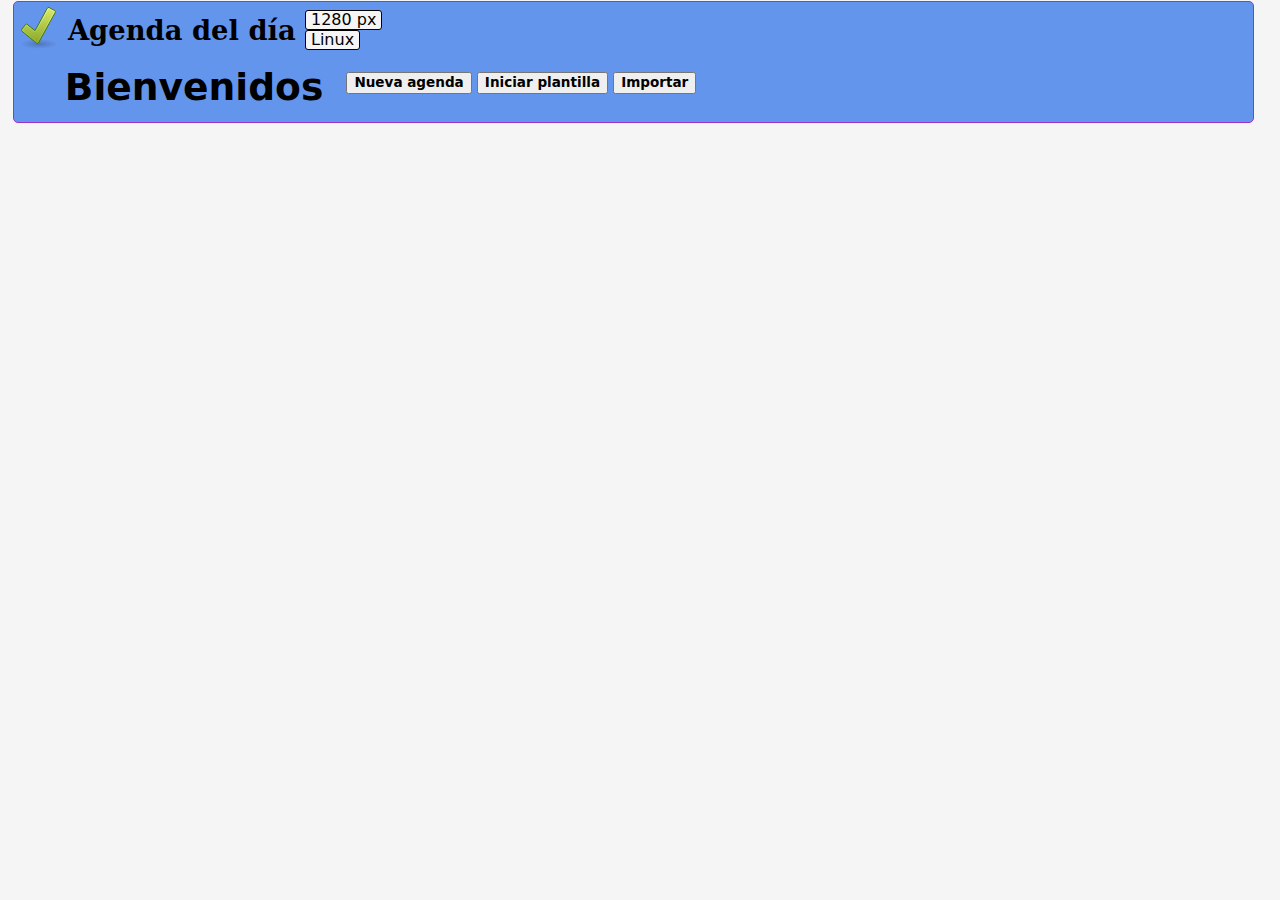
==== commit ab803bdf: "fix blocks options messages sizes, disable hover on touchscreen buttons and also center all them int" ====
--- a/index.html
+++ b/index.html
@@ -21,7 +21,7 @@
 </head>
 <body>
     <span id="innerWidth"></span>
-    <span id="so"></span>
+    <span id="os"></span>
     <header id="header">
         <div class="header-block" id="header-block-1" >
             <div class="header-title-container">
@@ -31,7 +31,7 @@
                 </div>
                 <div id="header-subblock-4">
                     <div id="hide-header-subblock-4" hidden>
-                        <img id="options-2" class="icon-button" src="images/1200px-Gnome-preferences-other.png" title="Opciones de la agenda" alt="Options">
+                        <img id="options-2" class="icon-button options" src="images/1200px-Gnome-preferences-other.png" title="Opciones de la agenda" alt="Options">
                     </div>
                 </div>
             </div>
@@ -80,6 +80,42 @@
                             </div>
                         </div>
                     </div>
+                    <!-- <div id="header-schedule-options-5-container">
+                        <div id="header-schedule-options-5" hidden>
+                            <div id="flex-options-container-5">
+                                <div class="option-icon-container">
+                                    <label for="advanced-options-4">Opciones avanzadas</label>
+                                    <div  class="icon-button">
+                                        <img id="advanced-options-4" class="icon-button-image advanced-options touchscreen-icon" src="images/preferences-system.png" alt="Advanced options" title="Opciones avanzadas">
+                                    </div>
+                                </div>
+                                <div class="option-icon-container">
+                                    <label for="import-export-4">Importar/expotar agendas</label>
+                                    <div class="icon-button">
+                                        <img id="import-export-4" class="icon-button-image regular-icon import-export touchscreen-icon" src="images/transferencia.png" alt="Import export schedules" title="Importar/exportar agendas">
+                                    </div>
+                                </div>
+                                <div class="option-icon-container">
+                                    <label for="new-block-4">Nuevo bloque</label>
+                                    <div class="icon-button">
+                                        <img id="new-block-4" class="icon-button-image regular-icon new-block touchscreen-icon" src="images/aptdaemon-add.svg" alt="New block" title="Nuevo bloque">
+                                    </div>
+                                </div>
+                                <div class="option-icon-container">
+                                    <label for="clean-blocks-4">Vaciar todos los bloques</label>
+                                    <div class="icon-button">
+                                        <img id="clean-blocks-4" class="icon-button-image regular-icon clean-blocks touchscreen-icon" src="images/edit-clear.svg" alt="Clean blocks" title="Vaciar todos los bloques">
+                                    </div>
+                                </div>
+                                <div class="option-icon-container">
+                                    <label for="delete-schedule-4">Eliminar esta agenda</label>
+                                    <div class="icon-button">
+                                        <img id="delete-schedule-4" class="icon-button-image delete-schedule touchscreen-icon" src="images/x-red.png" alt="Delete schedule" title="Eliminar esta agenda">
+                                    </div>
+                                </div>
+                            </div>
+                        </div>
+                    </div> -->
                 </div>
             </div>
         </div>
@@ -146,7 +182,10 @@
                     </div>
                     <div id="options-header-3" hidden>
                         <div class="icon-button">
-                            <img id="delete-all-schedules" class="icon-button-image" src="images/1024px-Gnome-edit-delete.png" alt="Delete all schedules" title="Eliminar todas las agendas">
+                            <img id="delete-all-schedules" class="icon-button-image advanced-option-icon" src="images/1024px-Gnome-edit-delete.png" alt="Delete all schedules" title="Eliminar todas las agendas">
+                        </div>
+                        <div class="icon-button">
+                            <img id="toggle-touchscreen" class="icon-button-image advanced-option-icon" src="" alt="Toggle touchscreen" title="">
                         </div>
                     </div>
                 </div>
@@ -155,12 +194,12 @@
                         <!-- <div id="delete-all">
                             <img id="delete-all-schedules" src="images/1024px-Gnome-edit-delete.png" alt="Delete all schedules" title="Eliminar todas las agendas">
                         </div> -->
-                        <img id="options" class="icon-button" src="images/1200px-Gnome-preferences-other.png" title="Opciones de la agenda" alt="Options">
-                    </div>
-                </div>
-            </div>
-            <div id="header-schedule-options-2-container">
-                <div id="header-schedule-options-2" hidden>
+                        <img id="options" class="icon-button options" src="images/1200px-Gnome-preferences-other.png" title="Opciones de la agenda" alt="Options">
+                    </div>
+                </div>
+            </div>
+            <div id="header-schedule-options-2" hidden>
+                <div id="header-schedule-options-2-container">
                     <div  class="icon-button">
                         <img id="advanced-options" class="icon-button-image advanced-options" src="images/preferences-system.png" alt="Advanced options" title="Opciones avanzadas">
                     </div>
@@ -176,6 +215,44 @@
                     </div>
                     <div class="icon-button">
                         <img id="delete-schedule" class="icon-button-image delete-schedule" src="images/x-red.png" alt="Delete schedule" title="Eliminar esta agenda">
+                    </div>
+                </div>
+            </div>
+            <div id="header-schedule-options-4-container">
+                <div id="header-schedule-options-4" hidden>
+                    <div id="overlay-options-container-4">
+                        <div id="flex-options-container-4">
+                            <div class="option-icon-container">
+                                <label for="advanced-options-3">Opciones avanzadas</label>
+                                <div  class="icon-button touchscreen-icon">
+                                    <img id="advanced-options-3" class="icon-button-image advanced-options touchscreen-icon" src="images/preferences-system.png" alt="Advanced options" title="Opciones avanzadas">
+                                </div>
+                            </div>
+                            <div class="option-icon-container">
+                                <label for="import-export-3">Importar/expotar agendas</label>
+                                <div class="icon-button touchscreen-icon">
+                                    <img id="import-export-3" class="icon-button-image regular-icon import-export touchscreen-icon" src="images/transferencia.png" alt="Import export schedules" title="Importar/exportar agendas">
+                                </div>
+                            </div>
+                            <div class="option-icon-container">
+                                <label for="new-block-3">Nuevo bloque</label>
+                                <div class="icon-button touchscreen-icon">
+                                    <img id="new-block-3" class="icon-button-image regular-icon new-block touchscreen-icon" src="images/aptdaemon-add.svg" alt="New block" title="Nuevo bloque">
+                                </div>
+                            </div>
+                            <div class="option-icon-container">
+                                <label for="clean-blocks-3">Vaciar todos los bloques</label>
+                                <div class="icon-button touchscreen-icon">
+                                    <img id="clean-blocks-3" class="icon-button-image regular-icon clean-blocks touchscreen-icon" src="images/edit-clear.svg" alt="Clean blocks" title="Vaciar todos los bloques">
+                                </div>
+                            </div>
+                            <div class="option-icon-container">
+                                <label for="delete-schedule-3">Eliminar esta agenda</label>
+                                <div class="icon-button touchscreen-icon">
+                                    <img id="delete-schedule-3" class="icon-button-image delete-schedule touchscreen-icon" src="images/x-red.png" alt="Delete schedule" title="Eliminar esta agenda">
+                                </div>
+                            </div>
+                        </div>
                     </div>
                 </div>
             </div>
@@ -185,7 +262,7 @@
         <div class="overlay-container">
             <img id="close-schedule-options" src="images/window-close.svg" alt="Close schedule options" title="Cerrar opciones">
         </div>
-        <div id="header-schedule-options-4">
+        <!-- <div id="header-schedule-options-4">
             <div class="option-icon-container">
                 <div  class="icon-button">
                     <img id="advanced-options-3" class="icon-button-image advanced-options" src="images/preferences-system.png" alt="Advanced options" title="Opciones avanzadas">
@@ -220,7 +297,7 @@
                 </div>
                 <label for="delete-schedule-3">Eliminar esta agenda</label>
             </div>
-        </div>
+        </div> -->
     </div>
     <div id="blocks-container"></div>
 </body>
--- a/css/style.css
+++ b/css/style.css
@@ -74,7 +74,7 @@
     font-family: 'DejaVu Sans';
 }
 
-#innerWidth, #so {
+#innerWidth, #os {
     border-radius: 3px;
     border: black solid 1px;
     visibility: visible;
@@ -87,7 +87,7 @@
     z-index: 9;
 }
 
-#so {
+#os {
     top: 30px;
 }
 
@@ -151,7 +151,7 @@
     top: 1px;
     /* margin-left:50%;
     left: -39.15rem; */
-    z-index: 1;
+    z-index: 2;
     /* position: relative; */
     /* max-width: 97vw; */
     /* min-width: 37.8rem; */
@@ -171,18 +171,27 @@
 
 .header-block {
     /* width: 49.8%; */
-    width: 48vw;
+    /* width: 48.5vw; */
     /* max-width: 99.6%; */
     /* min-width: 490px; */
     /* height: 7.5rem; */
     /* border: red solid 1px; */
     border-color: red;
     display: inline-block;
-    vertical-align: top;
+    /* vertical-align: top; */
          /* Corrige el desfase vertical de bloques inline-block */
     letter-spacing: normal;
          /* Restituye el efecto de la corrección del espaciado en el inline-block */
     /* margin-right: -4px; */
+}
+
+#header-block-1 {
+    min-width: 48.5vw;
+    min-height: 7.5rem;
+}
+
+#header-block-2 {
+    flex-grow: 1;
 }
 
 #header-welcome {
@@ -218,10 +227,12 @@
     border-color: yellow;
 }
 
-#header-buttons {
-    /* display: inline-block; */
+/* #header-buttons {
     margin-left: calc(5px + 8vw);
-    /* min-width: 400px; */
+} */
+
+.header-buttons-welcome {
+    margin-left: calc(5px + 8vw);
 }
 
 #style-header-buttons {
@@ -230,6 +241,7 @@
     vertical-align: middle;
     border-color: green;
     /* width: calc(12.5rem + 10vw); */
+    margin-left: 5px;
 }
 
 #schedule-selector {
@@ -267,10 +279,6 @@
     visibility: hidden;
 }
 
-#header-block-1 {
-    min-height: 7.5rem;
-}
-
 /* #header-block-2 {
     display: flex;
     flex-direction: column;
@@ -288,12 +296,13 @@
     display: flex;
     justify-content: space-between;
     align-items: flex-start;
-    vertical-align: top;
+    /* vertical-align: top; */
     border-color: red;
-    width: 85%;
+    /* width: 85%; */
     flex-shrink: 4;
     flex-wrap: nowrap;
     margin-bottom: 5px;
+    padding-left: 5px;
 }
 
 #options-header-1-flex {
@@ -462,6 +471,8 @@
     user-select: none;
     cursor: default;
     font-size: 0.9rem;
+    display: flex;
+    flex-wrap: wrap;
 }
 
 .button-darkgreen-confirm-block:hover {
@@ -544,7 +555,7 @@
 }
 
 #header-subblock-3 {
-    width: 50px;
+    max-width: 50px;
     border-color: brown;
     display: inline-block;
     /* position: relative;
@@ -562,6 +573,7 @@
 }
 
 #header-schedule-options-2 {
+    /* display: none; */
     margin-top: 15px;
     min-width: 30rem;
     /* border: solid 1px; */
@@ -575,6 +587,10 @@
     display: none;
 }
 
+/* #header-schedule-options-5-container {
+    display: none;
+} */
+
 #header-schedule-options-3 {
     /* min-width: 30rem; */
     border-color: black;
@@ -582,8 +598,51 @@
     box-sizing: border-box;
 }
 
-#header-schedule-options-4 {
-    background-color: whitesmoke;
+/* #header-schedule-options-4-container {
+    display: flex;
+    flex-direction: column;
+    align-items: flex-end;
+} */
+
+#overlay-options-container-4 {
+    position: absolute;
+    right: 0;
+    top: 0;
+    left: 0;
+    height: 100vh;
+    background: rgba(0, 0, 0, 0.6);
+    display: flex;
+    flex-direction: column;
+    align-items: flex-end;
+}
+
+
+#flex-options-container-4 {
+    position: relative;
+    right: 0;
+    top: 60px;
+    max-width: 300px;
+    display: flex;
+    flex-direction: column;
+    align-items: stretch;
+}
+
+.options {
+    position: relative;
+    z-index: 1;
+}
+
+.option-icon-container {
+    border: black solid 1px;
+    border-radius: 5px;
+    padding-left: 5px;
+    display: flex;
+    justify-content: space-between;
+    align-items: center;
+    margin: 1px;
+    background-color: rgba(245, 245, 245, 0.9);
+        /* whitesmoke rgba(245, 245, 245, 1) */
+        /* cornflowerblue rgba(100, 149, 237, 1); */
 }
 
 #close-schedule-options {
@@ -621,7 +680,7 @@
     padding: 10px;
 }
 
-#delete-all-schedules {
+.advanced-option-icon {
     vertical-align: bottom;
     height: 30px;
     /* margin-right: 20px; */
@@ -635,7 +694,7 @@
     padding: 5px 0;
 }
 
-.advanced-options:hover {
+.touchscreen-icon:not(:hover) + .advanced-options:hover {
     -webkit-transform: rotate(36deg);
     transform: rotate(36deg);
 }
@@ -647,7 +706,7 @@
     margin: 0 10px;
 }
 
-.icon-button:hover {
+.touchscreen-icon:not(:hover) + .icon-button:hover {
     cursor: pointer;
     border-radius: 5px;
     background: linear-gradient(to top, #9aa2eb 0%, cornflowerblue 100%);
@@ -661,6 +720,17 @@
     position: relative;
     left: 1px;
 }
+
+.touchscreen-icon {
+    background: linear-gradient(to top, #9aa2eb 0%, whitesmoke 100%);
+    display: flex;
+    justify-content: center;
+}
+
+/* .touchscreen-icon:hover {
+    transform: none;
+} */
+
 
 #options:active {
     top: 1px;
@@ -862,7 +932,11 @@
 .manageContainer {
     border-color: yellow;
     height: max-content;
-    margin-top: 4px;  
+    margin-top: 4px;
+    display: flex;
+    flex-wrap: wrap;
+    position: relative;
+    z-index: 1;
 }
 
 .labelMove, .labelCopy {
@@ -879,11 +953,13 @@
 } */
 
 .confirmButtonContainer {
-    margin-left: 5px;
+    margin: 5px;
+    margin-top: 0;
 }
 
 .cleanButtonContainer, .sortButtonContainer {
-    margin-right: 20px;
+    /* margin-right: 20px; */
+    margin: 4px;
 }
 
 
@@ -1107,7 +1183,7 @@
     cursor: default;
 } */
 
-@media  only screen and (max-width: calc(71rem)) {
+@media  only screen and (max-width: 1200px) {
     header {
         flex-wrap: wrap;
     }
@@ -1137,6 +1213,18 @@
     #header-schedule-options-3-container {
         display: inline-flex;
     }
+
+    #header-welcome-1 {
+        flex-wrap: wrap;
+    }
+
+    /* #header-schedule-options-4-container {
+        display: none;
+    } */
+
+    /* #header-schedule-options-5-container {
+        display: inline-flex;
+    } */
 
     #import-export-buttons-style {
         height: min-content;
@@ -1176,9 +1264,14 @@
         align-self: flex-end;
         justify-content: flex-end;
     }
-}
-
-@media  only screen and (max-width: 600px) {
+
+    /* .header-button {
+        margin: 5px 0;
+        font-size: calc(11px + 0.4vw);
+    } */
+}
+
+@media  only screen and (max-width: 624px) {
     #style-header-buttons {
         display: flex;
         flex-direction: column;
@@ -1186,13 +1279,23 @@
     }
 
     .header-button {
-        margin: 2px;
+        margin: 5px 0;
+        font-size: calc(13px + 0.5vw);
     }
 
     #header-welcome-1 {
         width: 100%;
         justify-content: flex-start;
     }
+
+    #welcome {
+        margin-left: 5vw;
+        min-width: min-content;
+    }
+
+    .icon-button {
+        margin: 0;
+    }
 }
 
 @media  only screen and (max-width: 480px) {
@@ -1205,12 +1308,20 @@
         padding-top: calc(15rem + 2px);
     } */
 
+    /* #header-buttons {
+        margin-left: 4vw;
+    } */
+
     .descriptionNumber {
         color: black !important;
     }
 
-    #innerWidth, #so {
+    #innerWidth, #os {
         left: 50%;
+    }
+
+    .header-subblock {
+        min-width: calc(330px + 1vw);
     }
 }
 
@@ -1218,11 +1329,6 @@
     /* header {
         max-width: 99vw;
     } */
-
-    #welcome {
-        margin-left: 5vw;
-        min-width: none;
-    }
  
     #options-header-1-flex {
         flex-direction: column;
@@ -1237,11 +1343,7 @@
     }
 
     .header-block-users {
-        width: calc(10rem + 7vw);
-    }
-
-    .icon-button {
-        margin: 0 0;
+        width: calc(10rem + 10vw);
     }
 
     .block {
@@ -1252,17 +1354,27 @@
         min-width: calc(279px + 1vw);
     }
 
-    #header-buttons {
-        margin-left: calc(5px + 4vw);
-    }
+    /* #header-buttons {
+        margin-left: 50px;
+    } */
 
     #import-container {
         display: flex;
         flex-wrap: wrap;
     }
 
-    #innerWidth, #so {
+    #innerWidth, #os {
         left: 60%;
+    }
+
+    #options-header {
+        width: 100%;
+    }
+
+    .manageContainer {
+        background-color: whitesmoke;
+        border-radius: 5px;
+        border: solid 1px black;
     }
 }
 
@@ -1272,9 +1384,9 @@
         min-width: none;
     } */
 
-    #header-buttons {
+    /* #header-buttons {
         margin-left: 9px;
-    }
+    } */
 
     #header-welcome-1 {
         /* flex-direction: column;
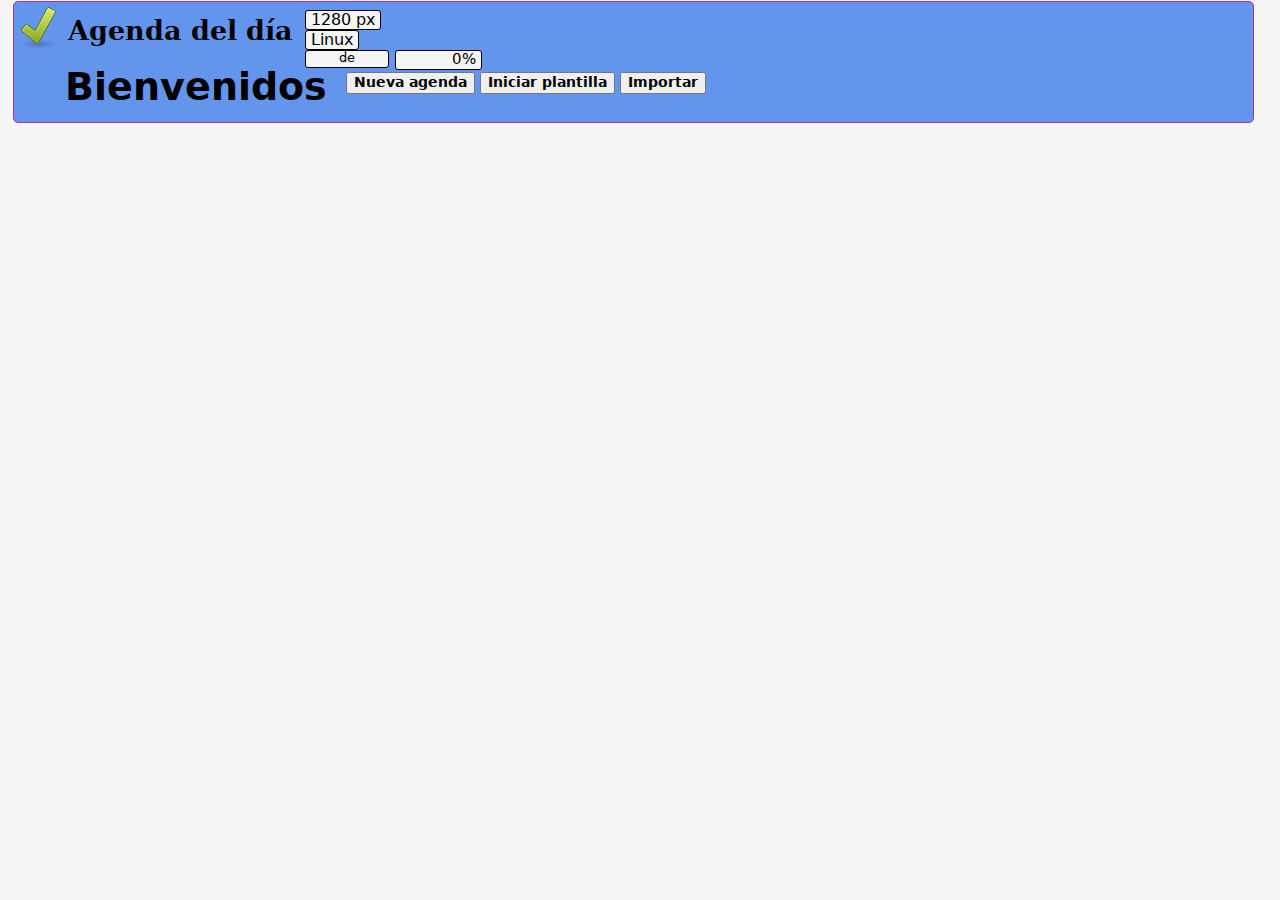
==== commit 296e5623: "fix counter panel style in for each block when all descriptions are cleaned at same time and add an " ====
--- a/index.html
+++ b/index.html
@@ -1,86 +1,159 @@
 <!DOCTYPE html>
 <html lang="en">
-<head>
-    <meta charset="UTF-8">
-    <meta name="viewport" content="width=device-width, initial-scale=1.0">
-    <title>Agenda del día</title>
-    <!-- <link rel="stylesheet" href="css/reset.css" type="text/css"> -->
-    <link rel="stylesheet" href="css/normalize.css" type="text/css">
-    <link rel="stylesheet" href="css/select.css" type="text/css">
-    <link rel="stylesheet" href="css/style.css" type="text/css">
-    <link rel="icon" type="image/png" href="images/dialog-apply.svg">
-    <script src="data.js"></script>
-    <script src="functions.js"></script>
-    <script src="events-post-blocks.js"></script>
-    <script src="blocks-constructor.js"></script>
-    <script src="events-functions.js"></script>
-    <script src="main.js"></script>
-    <script>
-        window.addEventListener('load', main);
-    </script>
-</head>
-<body>
-    <span id="innerWidth"></span>
-    <span id="os"></span>
-    <header id="header">
-        <div class="header-block" id="header-block-1" >
-            <div class="header-title-container">
-                <div id="header-title">
-                    <img src="images/dialog-apply.svg" alt="Check">
-                    <h2>Agenda del día</h2>
-                </div>
-                <div id="header-subblock-4">
-                    <div id="hide-header-subblock-4" hidden>
-                        <img id="options-2" class="icon-button options" src="images/1200px-Gnome-preferences-other.png" title="Opciones de la agenda" alt="Options">
-                    </div>
-                </div>
-            </div>
-            <div id="user-name">
-                <div id="header-welcome">
-                    <div id="header-welcome-1">
-                        <div class="header-block-users-welcome" id="welcome-container">
-                            <!-- <div class="left-flex-margin"></div> -->
-                            <div id="welcome">
-                                <span class="header-text">Bienvenidos</span>
-                            </div>
-                            <div id="header-users" hidden>
-                                <select id="schedule-selector" name="agendas" title="Cambiar de agenda">
-                                </select>
-                                <img id="add-schedule" class="icon-button" src="images/list-add.svg" alt="Add symbol" title="Nueva agenda">
-                            </div>
-                        </div>
-                        <div id="header-buttons">
-                            <div id="hide-header-buttons" hidden>
-                                <div id="style-header-buttons">
-                                    <button id="new-schedule" class="header-button" isactive="false">Nueva agenda</button>
-                                    <!-- <span class="header-text">o</span> -->
-                                    <button id="init-template" class="header-button" isactive="false">Iniciar plantilla</button>
-                                    <button id='import-button-1' class="header-button" isactive="false">Importar</button>
-                                </div>
-                            </div>
-                        </div>
-                    </div>
-                    <div id="header-schedule-options-3-container">
-                        <div id="header-schedule-options-3" hidden>
-                            <div  class="icon-button">
-                                <img id="advanced-options-2" class="icon-button-image advanced-options" src="images/preferences-system.png" alt="Advanced options" title="Opciones avanzadas">
-                            </div>
-                        
-                            <div class="icon-button">
-                                <img id="import-export-2" class="icon-button-image regular-icon import-export" src="images/transferencia.png" alt="Import export schedules" title="Importar/exportar agendas">
-                            </div>
-                            <div class="icon-button">
-                                <img id="new-block-2" class="icon-button-image regular-icon new-block" src="images/aptdaemon-add.svg" alt="New block" title="Nuevo bloque">
-                            </div>
-                            <div class="icon-button">
-                                <img id="clean-blocks-2" class="icon-button-image regular-icon clean-blocks" src="images/edit-clear.svg" alt="Clean blocks" title="Vaciar todos los bloques">
-                            </div>
-                            <div class="icon-button">
-                                <img id="delete-schedule-2" class="icon-button-image delete-schedule" src="images/x-red.png" alt="Delete schedule" title="Eliminar esta agenda">
-                            </div>
-                        </div>
-                    </div>
-                    <!-- <div id="header-schedule-options-5-container">
+	<head>
+		<meta charset="UTF-8" />
+		<meta name="viewport" content="width=device-width, initial-scale=1.0" />
+		<title>Agenda del día</title>
+		<link rel="stylesheet" href="css/normalize.css" type="text/css" />
+		<link rel="stylesheet" href="css/style.css" type="text/css" />
+		<link rel="icon" type="image/png" href="images/dialog-apply.svg" />
+		<script src="data.js"></script>
+		<script src="functions.js"></script>
+		<script src="events-post-blocks.js"></script>
+		<script src="blocks-constructor.js"></script>
+		<script src="events-functions.js"></script>
+		<script src="main.js"></script>
+		<script>
+			window.addEventListener('load', main);
+		</script>
+	</head>
+	<body>
+		<span id="innerWidth"></span>
+		<span id="os"></span>
+		<div id="block-counter-panel">
+			<div id="checkcounter" class="checkcounter">
+				<span id="span1" class="span1"></span>
+				<span id="span2" class="span2"> de </span>
+				<span id="span3" class="span3"></span>
+			</div>
+			<div id="percentage" class="percentage">0%</div>
+		</div>
+
+		<header id="header">
+			<div class="header-block" id="header-block-1">
+				<div class="header-title-container">
+					<div id="header-title">
+						<img src="images/dialog-apply.svg" alt="Check" />
+						<h2>Agenda del día</h2>
+					</div>
+					<div id="header-subblock-4">
+						<div id="hide-header-subblock-4" hidden>
+							<img
+								id="options-2"
+								class="icon-button options"
+								src="images/1200px-Gnome-preferences-other.png"
+								title="Opciones de la agenda"
+								alt="Options"
+							/>
+						</div>
+					</div>
+				</div>
+				<div id="user-name">
+					<div id="header-welcome">
+						<div id="header-welcome-1">
+							<div
+								class="header-block-users-welcome"
+								id="welcome-container"
+							>
+								<!-- <div class="left-flex-margin"></div> -->
+								<div id="welcome">
+									<span class="header-text">Bienvenidos</span>
+								</div>
+								<div id="header-users" hidden>
+									<select
+										id="schedule-selector"
+										name="agendas"
+										title="Cambiar de agenda"
+									></select>
+									<img
+										id="add-schedule"
+										class="icon-button"
+										src="images/list-add.svg"
+										alt="Add symbol"
+										title="Nueva agenda"
+									/>
+								</div>
+							</div>
+							<div id="header-buttons">
+								<div id="hide-header-buttons" hidden>
+									<div id="style-header-buttons">
+										<button
+											id="new-schedule"
+											class="header-button"
+											isactive="false"
+										>
+											Nueva agenda
+										</button>
+										<!-- <span class="header-text">o</span> -->
+										<button
+											id="init-template"
+											class="header-button"
+											isactive="false"
+										>
+											Iniciar plantilla
+										</button>
+										<button
+											id="import-button-1"
+											class="header-button"
+											isactive="false"
+										>
+											Importar
+										</button>
+									</div>
+								</div>
+							</div>
+						</div>
+						<div id="header-schedule-options-3-container">
+							<div id="header-schedule-options-3" hidden>
+								<div class="icon-button">
+									<img
+										id="advanced-options-2"
+										class="icon-button-image advanced-options"
+										src="images/preferences-system.png"
+										alt="Advanced options"
+										title="Opciones avanzadas"
+									/>
+								</div>
+
+								<div class="icon-button">
+									<img
+										id="import-export-2"
+										class="icon-button-image regular-icon import-export"
+										src="images/transferencia.png"
+										alt="Import export schedules"
+										title="Importar/exportar agendas"
+									/>
+								</div>
+								<div class="icon-button">
+									<img
+										id="new-block-2"
+										class="icon-button-image regular-icon new-block"
+										src="images/aptdaemon-add.svg"
+										alt="New block"
+										title="Nuevo bloque"
+									/>
+								</div>
+								<div class="icon-button">
+									<img
+										id="clean-blocks-2"
+										class="icon-button-image regular-icon clean-blocks"
+										src="images/edit-clear.svg"
+										alt="Clean blocks"
+										title="Vaciar todos los bloques"
+									/>
+								</div>
+								<div class="icon-button">
+									<img
+										id="delete-schedule-2"
+										class="icon-button-image delete-schedule"
+										src="images/x-red.png"
+										alt="Delete schedule"
+										title="Eliminar esta agenda"
+									/>
+								</div>
+							</div>
+						</div>
+						<!-- <div id="header-schedule-options-5-container">
                         <div id="header-schedule-options-5" hidden>
                             <div id="flex-options-container-5">
                                 <div class="option-icon-container">
@@ -116,153 +189,327 @@
                             </div>
                         </div>
                     </div> -->
-                </div>
-            </div>
-        </div>
-        <div class="header-block" id="header-block-2">
-            <div id="header-schedule-options-1">
-                <div id="options-header">
-                    <div id="options-header-1" hidden>
-                        <div id="options-header-1-flex">
-                            <div class="header-subblock">
-                                <div id="header-inputs-1" class="header-inputs" hidden='hidden'>
-                                    <input type="text" id="name" class="header-input" maxlength="20" required>
-                                    <label for="name" class="header-label">introduce un nombre</label>
-                                </div>
-                                <div id="header-inputs-2" hidden='hidden'>
-                                    <div class="header-inputs">
-                                        <input type="number" id="blocks-number" class="header-input" value="4" min="1" max="20">
-                                        <label for="blocks-number" class="header-label">número de módulos</label>
-                                    </div>
-                                    <div class="header-inputs">
-                                        <input type="number" id="descriptions-number" class="header-input" value="10" min="1" max="30">
-                                        <label for="descriptions-number" class="header-label">número de líneas</label>
-                                    </div>
-                                </div>
-                            </div>
-                            <div id="header-subblock-2" class="header-subblock">
-                                <button id="button-create" class="header-button">Crear</button>
-                            </div>
-                        </div>
-                    </div>
-                    <div id="options-header-2" hidden>
-                        <div id="import-export-containers">
-                            <div id="import-export-buttons" hidden>
-                                <div id="import-export-buttons-style">
-                                    <div id="import-export-container" hidden>
-                                        <button id='import-button-2' class="header-button" isactive="false">Importar</button>
-                                        <button id='export-button' class="header-button" isactive="false">Exportar</button>
-                                    </div>
-                                    <div id="import-options" hidden>
-                                        <div id="import-container">
-                                            <input type='file' id='file-input' hidden>
-                                            <label id="import-label" for="file-input">Buscar archivo</label>
-                                            <span id="import-selected-container" hidden>
-                                                <span id="import-selected-style">
-                                                    <span id="import-selected"></span>
-                                                    <span id='load-file'>Cargar</span>
-                                                </span>
-                                            </span>
-                                        </div>
-                                        <div id="export-container" hidden>
-                                            <span id="export-all" class="button-darkgray">Todas las agendas</span>
-                                            <span id="export-this" class="button-darkgray">Esta agenda</span>
-                                            <!-- <span id="import-selected-container" hidden>
+					</div>
+				</div>
+			</div>
+			<div class="header-block" id="header-block-2">
+				<div id="header-schedule-options-1">
+					<div id="options-header">
+						<div id="options-header-1" hidden>
+							<div id="options-header-1-flex">
+								<div class="header-subblock">
+									<div
+										id="header-inputs-1"
+										class="header-inputs"
+										hidden="hidden"
+									>
+										<input
+											type="text"
+											id="name"
+											class="header-input"
+											maxlength="20"
+											required
+										/>
+										<label for="name" class="header-label"
+											>introduce un nombre</label
+										>
+									</div>
+									<div id="header-inputs-2" hidden="hidden">
+										<div class="header-inputs">
+											<input
+												type="number"
+												id="blocks-number"
+												class="header-input"
+												value="4"
+												min="1"
+												max="20"
+											/>
+											<label
+												for="blocks-number"
+												class="header-label"
+												>número de módulos</label
+											>
+										</div>
+										<div class="header-inputs">
+											<input
+												type="number"
+												id="descriptions-number"
+												class="header-input"
+												value="10"
+												min="1"
+												max="30"
+											/>
+											<label
+												for="descriptions-number"
+												class="header-label"
+												>número de líneas</label
+											>
+										</div>
+									</div>
+								</div>
+								<div
+									id="header-subblock-2"
+									class="header-subblock"
+								>
+									<button
+										id="button-create"
+										class="header-button"
+									>
+										Crear
+									</button>
+								</div>
+							</div>
+						</div>
+						<div id="options-header-2" hidden>
+							<div id="import-export-containers">
+								<div id="import-export-buttons" hidden>
+									<div id="import-export-buttons-style">
+										<div
+											id="import-export-container"
+											hidden
+										>
+											<button
+												id="import-button-2"
+												class="header-button"
+												isactive="false"
+											>
+												Importar
+											</button>
+											<button
+												id="export-button"
+												class="header-button"
+												isactive="false"
+											>
+												Exportar
+											</button>
+										</div>
+										<div id="import-options" hidden>
+											<div id="import-container">
+												<input
+													type="file"
+													id="file-input"
+													hidden
+												/>
+												<label
+													id="import-label"
+													for="file-input"
+													>Buscar archivo</label
+												>
+												<span
+													id="import-selected-container"
+													hidden
+												>
+													<span
+														id="import-selected-style"
+													>
+														<span
+															id="import-selected"
+														></span>
+														<span id="load-file"
+															>Cargar</span
+														>
+													</span>
+												</span>
+											</div>
+											<div id="export-container" hidden>
+												<span
+													id="export-all"
+													class="button-darkgray"
+													>Todas las agendas</span
+												>
+												<span
+													id="export-this"
+													class="button-darkgray"
+													>Esta agenda</span
+												>
+												<!-- <span id="import-selected-container" hidden>
                                                 <span id="import-selected-style">
                                                     <span id="import-selected"></span>
                                                     <span id='load-file'>Cargar</span>
                                                 </span>
                                             </span> -->
-                                        </div>
-                                    </div>
-                                </div>
-                            </div>
-                            
-                        </div>
-                    </div>
-                    <div id="options-header-3" hidden>
-                        <div class="icon-button">
-                            <img id="delete-all-schedules" class="icon-button-image advanced-option-icon" src="images/1024px-Gnome-edit-delete.png" alt="Delete all schedules" title="Eliminar todas las agendas">
-                        </div>
-                        <div class="icon-button">
-                            <img id="toggle-touchscreen" class="icon-button-image advanced-option-icon" src="" alt="Toggle touchscreen" title="">
-                        </div>
-                    </div>
-                </div>
-                <div id="header-subblock-3">
-                    <div id="hide-header-subblock-3" hidden>
-                        <!-- <div id="delete-all">
+											</div>
+										</div>
+									</div>
+								</div>
+							</div>
+						</div>
+						<div id="options-header-3" hidden>
+							<div class="icon-button">
+								<img
+									id="delete-all-schedules"
+									class="icon-button-image advanced-option-icon"
+									src="images/1024px-Gnome-edit-delete.png"
+									alt="Delete all schedules"
+									title="Eliminar todas las agendas"
+								/>
+							</div>
+							<div class="icon-button">
+								<img
+									id="toggle-touchscreen"
+									class="icon-button-image advanced-option-icon"
+									src=""
+									alt="Toggle touchscreen"
+									title=""
+								/>
+							</div>
+						</div>
+					</div>
+					<div id="header-subblock-3">
+						<div id="hide-header-subblock-3" hidden>
+							<!-- <div id="delete-all">
                             <img id="delete-all-schedules" src="images/1024px-Gnome-edit-delete.png" alt="Delete all schedules" title="Eliminar todas las agendas">
                         </div> -->
-                        <img id="options" class="icon-button options" src="images/1200px-Gnome-preferences-other.png" title="Opciones de la agenda" alt="Options">
-                    </div>
-                </div>
-            </div>
-            <div id="header-schedule-options-2" hidden>
-                <div id="header-schedule-options-2-container">
-                    <div  class="icon-button">
-                        <img id="advanced-options" class="icon-button-image advanced-options" src="images/preferences-system.png" alt="Advanced options" title="Opciones avanzadas">
-                    </div>
-                
-                    <div class="icon-button">
-                        <img id="import-export" class="icon-button-image regular-icon import-export" src="images/transferencia.png" alt="Import export schedules" title="Importar/exportar agendas">
-                    </div>
-                    <div class="icon-button">
-                        <img id="new-block" class="icon-button-image regular-icon new-block" src="images/aptdaemon-add.svg" alt="New block" title="Nuevo bloque">
-                    </div>
-                    <div class="icon-button">
-                        <img id="clean-blocks" class="icon-button-image regular-icon clean-blocks" src="images/edit-clear.svg" alt="Clean blocks" title="Vaciar todos los bloques">
-                    </div>
-                    <div class="icon-button">
-                        <img id="delete-schedule" class="icon-button-image delete-schedule" src="images/x-red.png" alt="Delete schedule" title="Eliminar esta agenda">
-                    </div>
-                </div>
-            </div>
-            <div id="header-schedule-options-4-container">
-                <div id="header-schedule-options-4" hidden>
-                    <div id="overlay-options-container-4">
-                        <div id="flex-options-container-4">
-                            <div class="option-icon-container">
-                                <label for="advanced-options-3">Opciones avanzadas</label>
-                                <div  class="icon-button touchscreen-icon">
-                                    <img id="advanced-options-3" class="icon-button-image advanced-options touchscreen-icon" src="images/preferences-system.png" alt="Advanced options" title="Opciones avanzadas">
-                                </div>
-                            </div>
-                            <div class="option-icon-container">
-                                <label for="import-export-3">Importar/expotar agendas</label>
-                                <div class="icon-button touchscreen-icon">
-                                    <img id="import-export-3" class="icon-button-image regular-icon import-export touchscreen-icon" src="images/transferencia.png" alt="Import export schedules" title="Importar/exportar agendas">
-                                </div>
-                            </div>
-                            <div class="option-icon-container">
-                                <label for="new-block-3">Nuevo bloque</label>
-                                <div class="icon-button touchscreen-icon">
-                                    <img id="new-block-3" class="icon-button-image regular-icon new-block touchscreen-icon" src="images/aptdaemon-add.svg" alt="New block" title="Nuevo bloque">
-                                </div>
-                            </div>
-                            <div class="option-icon-container">
-                                <label for="clean-blocks-3">Vaciar todos los bloques</label>
-                                <div class="icon-button touchscreen-icon">
-                                    <img id="clean-blocks-3" class="icon-button-image regular-icon clean-blocks touchscreen-icon" src="images/edit-clear.svg" alt="Clean blocks" title="Vaciar todos los bloques">
-                                </div>
-                            </div>
-                            <div class="option-icon-container">
-                                <label for="delete-schedule-3">Eliminar esta agenda</label>
-                                <div class="icon-button touchscreen-icon">
-                                    <img id="delete-schedule-3" class="icon-button-image delete-schedule touchscreen-icon" src="images/x-red.png" alt="Delete schedule" title="Eliminar esta agenda">
-                                </div>
-                            </div>
-                        </div>
-                    </div>
-                </div>
-            </div>
-        </div>
-    </header>
-    <div id="overlay" class="overlay">
-        <div class="overlay-container">
-            <img id="close-schedule-options" src="images/window-close.svg" alt="Close schedule options" title="Cerrar opciones">
-        </div>
-        <!-- <div id="header-schedule-options-4">
+							<img
+								id="options"
+								class="icon-button options"
+								src="images/1200px-Gnome-preferences-other.png"
+								title="Opciones de la agenda"
+								alt="Options"
+							/>
+						</div>
+					</div>
+				</div>
+				<div id="header-schedule-options-2" hidden>
+					<div id="header-schedule-options-2-container">
+						<div class="icon-button">
+							<img
+								id="advanced-options"
+								class="icon-button-image advanced-options"
+								src="images/preferences-system.png"
+								alt="Advanced options"
+								title="Opciones avanzadas"
+							/>
+						</div>
+
+						<div class="icon-button">
+							<img
+								id="import-export"
+								class="icon-button-image regular-icon import-export"
+								src="images/transferencia.png"
+								alt="Import export schedules"
+								title="Importar/exportar agendas"
+							/>
+						</div>
+						<div class="icon-button">
+							<img
+								id="new-block"
+								class="icon-button-image regular-icon new-block"
+								src="images/aptdaemon-add.svg"
+								alt="New block"
+								title="Nuevo bloque"
+							/>
+						</div>
+						<div class="icon-button">
+							<img
+								id="clean-blocks"
+								class="icon-button-image regular-icon clean-blocks"
+								src="images/edit-clear.svg"
+								alt="Clean blocks"
+								title="Vaciar todos los bloques"
+							/>
+						</div>
+						<div class="icon-button">
+							<img
+								id="delete-schedule"
+								class="icon-button-image delete-schedule"
+								src="images/x-red.png"
+								alt="Delete schedule"
+								title="Eliminar esta agenda"
+							/>
+						</div>
+					</div>
+				</div>
+				<div id="header-schedule-options-4-container">
+					<div id="header-schedule-options-4" hidden>
+						<div id="overlay-options-container-4">
+							<div id="flex-options-container-4">
+								<div class="option-icon-container">
+									<label for="advanced-options-3"
+										>Opciones avanzadas</label
+									>
+									<div class="icon-button touchscreen-icon">
+										<img
+											id="advanced-options-3"
+											class="icon-button-image advanced-options touchscreen-icon"
+											src="images/preferences-system.png"
+											alt="Advanced options"
+											title="Opciones avanzadas"
+										/>
+									</div>
+								</div>
+								<div class="option-icon-container">
+									<label for="import-export-3"
+										>Importar/expotar agendas</label
+									>
+									<div class="icon-button touchscreen-icon">
+										<img
+											id="import-export-3"
+											class="icon-button-image regular-icon import-export touchscreen-icon"
+											src="images/transferencia.png"
+											alt="Import export schedules"
+											title="Importar/exportar agendas"
+										/>
+									</div>
+								</div>
+								<div class="option-icon-container">
+									<label for="new-block-3"
+										>Nuevo bloque</label
+									>
+									<div class="icon-button touchscreen-icon">
+										<img
+											id="new-block-3"
+											class="icon-button-image regular-icon new-block touchscreen-icon"
+											src="images/aptdaemon-add.svg"
+											alt="New block"
+											title="Nuevo bloque"
+										/>
+									</div>
+								</div>
+								<div class="option-icon-container">
+									<label for="clean-blocks-3"
+										>Vaciar todos los bloques</label
+									>
+									<div class="icon-button touchscreen-icon">
+										<img
+											id="clean-blocks-3"
+											class="icon-button-image regular-icon clean-blocks touchscreen-icon"
+											src="images/edit-clear.svg"
+											alt="Clean blocks"
+											title="Vaciar todos los bloques"
+										/>
+									</div>
+								</div>
+								<div class="option-icon-container">
+									<label for="delete-schedule-3"
+										>Eliminar esta agenda</label
+									>
+									<div class="icon-button touchscreen-icon">
+										<img
+											id="delete-schedule-3"
+											class="icon-button-image delete-schedule touchscreen-icon"
+											src="images/x-red.png"
+											alt="Delete schedule"
+											title="Eliminar esta agenda"
+										/>
+									</div>
+								</div>
+							</div>
+						</div>
+					</div>
+				</div>
+			</div>
+		</header>
+		<div id="overlay" class="overlay">
+			<div class="overlay-container">
+				<img
+					id="close-schedule-options"
+					src="images/window-close.svg"
+					alt="Close schedule options"
+					title="Cerrar opciones"
+				/>
+			</div>
+			<!-- <div id="header-schedule-options-4">
             <div class="option-icon-container">
                 <div  class="icon-button">
                     <img id="advanced-options-3" class="icon-button-image advanced-options" src="images/preferences-system.png" alt="Advanced options" title="Opciones avanzadas">
@@ -298,7 +545,7 @@
                 <label for="delete-schedule-3">Eliminar esta agenda</label>
             </div>
         </div> -->
-    </div>
-    <div id="blocks-container"></div>
-</body>
+		</div>
+		<div id="blocks-container"></div>
+	</body>
 </html>
--- a/css/style.css
+++ b/css/style.css
@@ -1,230 +1,245 @@
 @font-face {
-    font-family: 'DejaVu Serif';
-    src: url('fonts/DejaVuSerif.ttf');
+	font-family: 'DejaVu Serif';
+	src: url('../fonts/DejaVuSerif.ttf');
 }
 
 @font-face {
-    font-family: "DejaVu Serif";
-    src: url("fonts/DejaVuSerif-Bold.ttf");
-    font-weight: bold;
+	font-family: 'DejaVu Serif';
+	src: url('../fonts/DejaVuSerif-Bold.ttf');
+	font-weight: bold;
 }
 
 @font-face {
-    font-family: "DejaVu Serif";
-    src: url("fonts/DejaVuSerif-Italic.ttf");
-    font-style: italic;
+	font-family: 'DejaVu Serif';
+	src: url('../fonts/DejaVuSerif-Italic.ttf');
+	font-style: italic;
 }
 @font-face {
-    font-family: "DejaVu Serif";
-    src: url("fonts/DejaVuSerif-BoldItalic.ttf");
-    font-weight: bold;
-    font-style: italic;
+	font-family: 'DejaVu Serif';
+	src: url('../fonts/DejaVuSerif-BoldItalic.ttf');
+	font-weight: bold;
+	font-style: italic;
 }
 
 @font-face {
-    font-family: 'DejaVu Sans';
-    src: url('fonts/DejaVuSans.ttf');
+	font-family: 'DejaVu Sans';
+	src: url('../fonts/DejaVuSans.ttf');
 }
 
 @font-face {
-    font-family: "DejaVu Sans";
-    src: url("fonts/DejaVuSans-Bold.ttf");
-    font-weight: bold;
+	font-family: 'DejaVu Sans';
+	src: url('../fonts/DejaVuSans-Bold.ttf');
+	font-weight: bold;
 }
 
 @font-face {
-    font-family: "DejaVu Sans";
-    src: url("fonts/DejaVuSans-Oblique.ttf");
-    font-style: italic;
+	font-family: 'DejaVu Sans';
+	src: url('../fonts/DejaVuSans-Oblique.ttf');
+	font-style: italic;
 }
 @font-face {
-    font-family: "DejaVu Sans";
-    src: url("fonts/DejaVuSans-BoldOblique.ttf");
-    font-weight: bold;
-    font-style: italic;
+	font-family: 'DejaVu Sans';
+	src: url('../fonts/DejaVuSans-BoldOblique.ttf');
+	font-weight: bold;
+	font-style: italic;
 }
 
 @font-face {
-    font-family: 'DejaVu Sans Mono';
-    src: url('fonts/DejaVuSansMono.ttf');
+	font-family: 'DejaVu Sans Mono';
+	src: url('../fonts/DejaVuSansMono.ttf');
 }
 
 @font-face {
-    font-family: "DejaVu Sans Mono";
-    src: url("fonts/DejaVuSansMono-Bold.ttf");
-    font-weight: bold;
+	font-family: 'DejaVu Sans Mono';
+	src: url('../fonts/DejaVuSansMono-Bold.ttf');
+	font-weight: bold;
 }
 
 @font-face {
-    font-family: "DejaVu Sans Mono";
-    src: url("fonts/DejaVuSansMono-Oblique.ttf");
-    font-style: italic;
+	font-family: 'DejaVu Sans Mono';
+	src: url('../fonts/DejaVuSansMono-Oblique.ttf');
+	font-style: italic;
 }
 @font-face {
-    font-family: "DejaVu Sans Mono";
-    src: url("fonts/DejaVuSansMono-BoldOblique.ttf");
-    font-weight: bold;
-    font-style: italic;
+	font-family: 'DejaVu Sans Mono';
+	src: url('../fonts/DejaVuSansMono-BoldOblique.ttf');
+	font-weight: bold;
+	font-style: italic;
 }
 
 * {
-    /* border: darkgrey 0.5px groove; */
-    /* padding: 2px; */
-    margin: 0;
-    font-family: 'DejaVu Sans';
-}
-
-#innerWidth, #os {
-    border-radius: 3px;
-    border: black solid 1px;
-    visibility: visible;
-    padding: 0 5px;
-    /* visibility: hidden; */
-    position: fixed;
-    top: 10px;
-    left: 305px;
-    background-color: whitesmoke;
-    z-index: 9;
+	/* border: darkgrey 0.5px groove; */
+	/* padding: 2px; */
+	margin: 0;
+	font-family: 'DejaVu Sans';
+}
+
+#innerWidth,
+#os, 
+#checkcounter,
+#percentage {
+	border-radius: 3px;
+	border: black solid 1px;
+	visibility: visible;
+	padding: 0 5px;
+	/* visibility: hidden; */
+	position: fixed;
+	top: 10px;
+	left: 305px;
+	background-color: whitesmoke;
+	z-index: 9;
 }
 
 #os {
-    top: 30px;
-}
-
-@media print{
-    header, .block-advanced-options, .block-counter *{
-      display: none !important
-    }
-
-    #blocks-container {
-        padding-top: 0  !important
-             /* habilitado si "header" posee position fixed */
-    }
-
-    .check, .checkall {
-        color: hsla(0, 0%, 0%, 0) !important
-    }
-
+	top: 30px;
+}
+
+#checkcounter {
+	top: 50px;
+}
+
+#percentage {
+	display: inline;
+	top: 50px;
+	left: 395px;
+}
+
+@media print {
+	header,
+	.block-advanced-options,
+	.block-counter * {
+		display: none !important;
+	}
+
+	#blocks-container {
+		padding-top: 0 !important;
+		/* habilitado si "header" posee position fixed */
+	}
+
+	.check,
+	.checkall {
+		color: hsla(0, 0%, 0%, 0) !important;
+	}
 }
 
 body {
-    /* border: black solid 1px; */
-    background-color: whitesmoke;
-    /* display: flex; */
-    /* flex-wrap: wrap; */
-    /* justify-content: center; */
+	/* border: black solid 1px; */
+	background-color: whitesmoke;
+	/* display: flex; */
+	/* flex-wrap: wrap; */
+	/* justify-content: center; */
 }
 
 .overlay {
-    background: rgba(0, 0, 0, 0.3);
-    position: fixed;
-    top: 0;
-    right: 0;
-    bottom: 0;
-    left: 0;
-    z-index: 10;
-    display: flex;
-    align-items: flex-start;
-    justify-content: center;
-    visibility: hidden;
+	background: rgba(0, 0, 0, 0.3);
+	position: fixed;
+	top: 0;
+	right: 0;
+	bottom: 0;
+	left: 0;
+	z-index: 10;
+	display: flex;
+	align-items: flex-start;
+	justify-content: center;
+	visibility: hidden;
 }
 
 .overlay-container {
-    background: whitesmoke;
-    margin-top: 20px;
+	background: whitesmoke;
+	margin-top: 20px;
 }
 
 header {
-    box-sizing: border-box;
-    /* margin: auto; */
-    /* margin-top: 0; */
-    padding: 0 1px;
-    /* max-width: 79rem; */
-    width: 97vw;
-    border: darkorchid solid 1px;
-    border-radius: 5px;
-    background-color: cornflowerblue;
-    letter-spacing: -1rem;
-         /* Corrige el espaciado por defecto ocasionado por el inline-block */
-    position: fixed;
-         /* requiere que blocks-container tenga un padding-top: 112.5px; */
-    top: 1px;
-    /* margin-left:50%;
+	box-sizing: border-box;
+	/* margin: auto; */
+	/* margin-top: 0; */
+	padding: 0 1px;
+	/* max-width: 79rem; */
+	width: 97vw;
+	border: darkorchid solid 1px;
+	border-radius: 5px;
+	background-color: cornflowerblue;
+	letter-spacing: -1rem;
+	/* Corrige el espaciado por defecto ocasionado por el inline-block */
+	position: fixed;
+	/* requiere que blocks-container tenga un padding-top: 112.5px; */
+	top: 1px;
+	/* margin-left:50%;
     left: -39.15rem; */
-    z-index: 2;
-    /* position: relative; */
-    /* max-width: 97vw; */
-    /* min-width: 37.8rem; */
-    left: 1vw;
-    display: flex;
-    /* flex-wrap: wrap; */
+	z-index: 2;
+	/* position: relative; */
+	/* max-width: 97vw; */
+	/* min-width: 37.8rem; */
+	left: 1vw;
+	display: flex;
+	/* flex-wrap: wrap; */
 }
 
 .header-title-container {
-    display: flex;
-    justify-content: space-between;
+	display: flex;
+	justify-content: space-between;
 }
 
 #header-subblock-4 {
-    display: none;
+	display: none;
 }
 
 .header-block {
-    /* width: 49.8%; */
-    /* width: 48.5vw; */
-    /* max-width: 99.6%; */
-    /* min-width: 490px; */
-    /* height: 7.5rem; */
-    /* border: red solid 1px; */
-    border-color: red;
-    display: inline-block;
-    /* vertical-align: top; */
-         /* Corrige el desfase vertical de bloques inline-block */
-    letter-spacing: normal;
-         /* Restituye el efecto de la corrección del espaciado en el inline-block */
-    /* margin-right: -4px; */
+	/* width: 49.8%; */
+	/* width: 48.5vw; */
+	/* max-width: 99.6%; */
+	/* min-width: 490px; */
+	/* height: 7.5rem; */
+	/* border: red solid 1px; */
+	border-color: red;
+	display: inline-block;
+	/* vertical-align: top; */
+	/* Corrige el desfase vertical de bloques inline-block */
+	letter-spacing: normal;
+	/* Restituye el efecto de la corrección del espaciado en el inline-block */
+	/* margin-right: -4px; */
 }
 
 #header-block-1 {
-    min-width: 48.5vw;
-    min-height: 7.5rem;
+	min-width: 48.5vw;
+	min-height: 7.5rem;
 }
 
 #header-block-2 {
-    flex-grow: 1;
+	flex-grow: 1;
 }
 
 #header-welcome {
-    display: flex;
-    justify-content: space-between;
+	display: flex;
+	justify-content: space-between;
 }
 
 #header-welcome-1 {
-    display: flex;
-    justify-content: space-between;
-    /* align-items: flex-start; */
-    /* vertical-align: middle;
+	display: flex;
+	justify-content: space-between;
+	/* align-items: flex-start; */
+	/* vertical-align: middle;
     min-width: calc(350px + 1.5vw); */
-    border-color: black;
-    overflow: visible;
-    white-space: nowrap;
-    align-items: center;
+	border-color: black;
+	overflow: visible;
+	white-space: nowrap;
+	align-items: center;
 }
 
 #welcome-container {
-    vertical-align: middle;
-    display: flex;
+	vertical-align: middle;
+	display: flex;
 }
 
 .header-block-users-welcome {
-    width: calc(8.5rem + 6.5vw);
-    border-color: bisque;
+	width: calc(8.5rem + 6.5vw);
+	border-color: bisque;
 }
 
 .header-block-users {
-    /* width: 280px; */
-    width: calc(13rem + 7vw);
-    border-color: yellow;
+	/* width: 280px; */
+	width: calc(13rem + 7vw);
+	border-color: yellow;
 }
 
 /* #header-buttons {
@@ -232,29 +247,29 @@
 } */
 
 .header-buttons-welcome {
-    margin-left: calc(5px + 8vw);
+	margin-left: calc(5px + 8vw);
 }
 
 #style-header-buttons {
-    /* display: flex;
+	/* display: flex;
     flex-wrap: wrap; */
-    vertical-align: middle;
-    border-color: green;
-    /* width: calc(12.5rem + 10vw); */
-    margin-left: 5px;
+	vertical-align: middle;
+	border-color: green;
+	/* width: calc(12.5rem + 10vw); */
+	margin-left: 5px;
 }
 
 #schedule-selector {
-    /* margin-left: 50px; */
-    /* border: blueviolet solid 5px;
+	/* margin-left: 50px; */
+	/* border: blueviolet solid 5px;
     border-radius: 5px; */
-    margin-bottom: 1px;
-    padding-bottom: 1px;
-    vertical-align: bottom;
-    width: 155px;
-    overflow: hidden;
-    white-space: nowrap;
-    text-overflow: ellipsis;
+	margin-bottom: 1px;
+	padding-bottom: 1px;
+	vertical-align: bottom;
+	width: 155px;
+	overflow: hidden;
+	white-space: nowrap;
+	text-overflow: ellipsis;
 }
 
 /* #schedule-selector:focus {
@@ -262,21 +277,21 @@
 } */
 
 #add-schedule {
-    /* position: relative;
+	/* position: relative;
     top: 10px; */
-    height: 30px;
-    vertical-align: top;
-    /* border: 1px groove silver;
+	height: 30px;
+	vertical-align: top;
+	/* border: 1px groove silver;
     border-radius: 5px; */
 }
 
 #add-schedule:active {
-    position: relative;
-    left: 1px;
+	position: relative;
+	left: 1px;
 }
 
 #button-create {
-    visibility: hidden;
+	visibility: hidden;
 }
 
 /* #header-block-2 {
@@ -286,45 +301,45 @@
 } */
 
 #header-schedule-options-1 {
-    border-color: chartreuse;
-    display: flex;
-    justify-content: space-between;
-    flex-shrink: 2;
+	border-color: chartreuse;
+	display: flex;
+	justify-content: space-between;
+	flex-shrink: 2;
 }
 
 #options-header {
-    display: flex;
-    justify-content: space-between;
-    align-items: flex-start;
-    /* vertical-align: top; */
-    border-color: red;
-    /* width: 85%; */
-    flex-shrink: 4;
-    flex-wrap: nowrap;
-    margin-bottom: 5px;
-    padding-left: 5px;
+	display: flex;
+	justify-content: space-between;
+	align-items: flex-start;
+	/* vertical-align: top; */
+	border-color: red;
+	/* width: 85%; */
+	flex-shrink: 4;
+	flex-wrap: nowrap;
+	margin-bottom: 5px;
+	padding-left: 5px;
 }
 
 #options-header-1-flex {
-    display: flex;
-    flex-wrap: nowrap;
+	display: flex;
+	flex-wrap: nowrap;
 }
 
 #import-export-buttons {
-    padding-left: 20px;
-    padding-top: 10px;
-    box-sizing: border-box;
+	padding-left: 20px;
+	padding-top: 10px;
+	box-sizing: border-box;
 }
 
 #import-export-buttons-style {
-    height: 30px;
-    border-color: orchid;
+	height: 30px;
+	border-color: orchid;
 }
 
 #import-options {
-    /* height: max-content; */
-    display: inline-block;
-    margin-top: 20px;
+	/* height: max-content; */
+	display: inline-block;
+	margin-top: 20px;
 }
 
 /* #import-container {
@@ -332,43 +347,44 @@
 } */
 
 #export-container {
-    border-color: white;
-}
-
-#import-label, #load-file {
-    padding: 3px 5px;
-    box-sizing: border-box;
-    border: 1px solid rgb(36, 35, 35);
-    border-radius: 5px;
-    /* background-color: rgb(187, 119, 250); */
-    background-color: #4CAF50;
-    /* color: rgb(36, 35, 35); */
-    color: whitesmoke;
-    user-select: none;
-    /* cursor: default; */ /* a label don't require this property*/
-    font-size: calc(0.75rem + 0.4vw);
-    /* font-family: 'DejaVu Sans Mono'; */
+	border-color: white;
+}
+
+#import-label,
+#load-file {
+	padding: 3px 5px;
+	box-sizing: border-box;
+	border: 1px solid rgb(36, 35, 35);
+	border-radius: 5px;
+	/* background-color: rgb(187, 119, 250); */
+	background-color: #4caf50;
+	/* color: rgb(36, 35, 35); */
+	color: whitesmoke;
+	user-select: none;
+	/* cursor: default; */ /* a label don't require this property*/
+	font-size: calc(0.75rem + 0.4vw);
+	/* font-family: 'DejaVu Sans Mono'; */
 }
 
 #import-label:hover {
-    /* border: 1px solid blueviolet; */
-    box-shadow: 0px 0px 1px 1px silver;
-    color: black;
+	/* border: 1px solid blueviolet; */
+	box-shadow: 0px 0px 1px 1px silver;
+	color: black;
 }
 
 #import-label:active {
-    background: linear-gradient(to bottom right, darkgrey 0%, #4CAF50 100%);;
-    padding-left: 6px;
-    padding-right: 4px;
+	background: linear-gradient(to bottom right, darkgrey 0%, #4caf50 100%);
+	padding-left: 6px;
+	padding-right: 4px;
 }
 
 #import-selected-container {
-    border: 1px solid;
-    border-radius: 5px;
-    box-sizing: border-box;
-    padding: 3px;
-    background-color: silver;
-    cursor: default;
+	border: 1px solid;
+	border-radius: 5px;
+	box-sizing: border-box;
+	padding: 3px;
+	background-color: silver;
+	cursor: default;
 }
 
 /* #import-selected-style {
@@ -376,215 +392,215 @@
 } */
 
 #import-selected {
-    display: inline-block;
-    max-width: 17rem;
-    overflow: hidden;
-    white-space: nowrap;
-    text-overflow: ellipsis;
-    /* border: 1px solid blueviolet; */
-    /* border-color: blueviolet; */
-    vertical-align: middle;
-    padding: 2px;
-    padding-bottom: 4px;
-    font-weight: bold;
+	display: inline-block;
+	max-width: 17rem;
+	overflow: hidden;
+	white-space: nowrap;
+	text-overflow: ellipsis;
+	/* border: 1px solid blueviolet; */
+	/* border-color: blueviolet; */
+	vertical-align: middle;
+	padding: 2px;
+	padding-bottom: 4px;
+	font-weight: bold;
 }
 
 #import-selected:hover {
-    cursor: default;
-    /* font-weight: bold; */
+	cursor: default;
+	/* font-weight: bold; */
 }
 
 #load-file {
-    padding: 1px 3px;
+	padding: 1px 3px;
 }
 
 #load-file:hover {
-    /* border: 1px solid blueviolet; */
-    box-shadow: 0px 0px 1px 1px rgb(112, 109, 109);
-    color: black;
+	/* border: 1px solid blueviolet; */
+	box-shadow: 0px 0px 1px 1px rgb(112, 109, 109);
+	color: black;
 }
 
 #load-file:active {
-    background: linear-gradient(to bottom right, darkgrey 0%, #4CAF50 100%);;
-    padding-left: 4px;
-    padding-right: 2px;
+	background: linear-gradient(to bottom right, darkgrey 0%, #4caf50 100%);
+	padding-left: 4px;
+	padding-right: 2px;
 }
 
 .button-darkgray {
-    padding: 3px 5px;
-    box-sizing: border-box;
-    border: 1px solid rgb(36, 35, 35);
-    border-radius: 5px;
-    /* background-color: rgb(187, 119, 250); */
-    background-color: #616d62;
-    /* color: rgb(36, 35, 35); */
-    color: rgb(223, 217, 217);
-    user-select: none;
-    cursor: default;
-    font-size: calc(0.75rem + 0.4vw);
+	padding: 3px 5px;
+	box-sizing: border-box;
+	border: 1px solid rgb(36, 35, 35);
+	border-radius: 5px;
+	/* background-color: rgb(187, 119, 250); */
+	background-color: #616d62;
+	/* color: rgb(36, 35, 35); */
+	color: rgb(223, 217, 217);
+	user-select: none;
+	cursor: default;
+	font-size: calc(0.75rem + 0.4vw);
 }
 
 .button-darkgray:hover {
-    /* border: 1px solid blueviolet; */
-    box-shadow: 0px 0px 1px 1px silver;
-    color: silver;
+	/* border: 1px solid blueviolet; */
+	box-shadow: 0px 0px 1px 1px silver;
+	color: silver;
 }
 
 .button-darkgray:active {
-    background: linear-gradient(to bottom right, darkgrey 0%, #616d62 100%);;
-    padding-left: 6px;
-    padding-right: 4px;
-    color: black;
+	background: linear-gradient(to bottom right, darkgrey 0%, #616d62 100%);
+	padding-left: 6px;
+	padding-right: 4px;
+	color: black;
 }
 
 .button-darkgreen {
-    padding: 3px 5px;
-    box-sizing: border-box;
-    border: 1px solid rgb(36, 35, 35);
-    border-radius: 5px;
-    background-color: #4CAF50;
-    color: whitesmoke;
-    user-select: none;
-    cursor: default;
-    font-size: calc(0.75rem + 0.4vw);
+	padding: 3px 5px;
+	box-sizing: border-box;
+	border: 1px solid rgb(36, 35, 35);
+	border-radius: 5px;
+	background-color: #4caf50;
+	color: whitesmoke;
+	user-select: none;
+	cursor: default;
+	font-size: calc(0.75rem + 0.4vw);
 }
 
 .button-darkgreen:hover {
-    /* border: 1px solid blueviolet; */
-    box-shadow: 0px 0px 1px 1px silver;
-    color: black;
+	/* border: 1px solid blueviolet; */
+	box-shadow: 0px 0px 1px 1px silver;
+	color: black;
 }
 
 .button-darkgreen:active {
-    background: linear-gradient(to bottom right, darkgrey 0%, #4CAF50 100%);;
-    padding-left: 6px;
-    padding-right: 4px;
+	background: linear-gradient(to bottom right, darkgrey 0%, #4caf50 100%);
+	padding-left: 6px;
+	padding-right: 4px;
 }
 
 .button-darkgreen-confirm-block {
-    padding: 1px 3px;
-    box-sizing: border-box;
-    border: 1px solid rgb(36, 35, 35);
-    border-radius: 5px;
-    background-color: #4CAF50;
-    color: rgb(44, 43, 43);
-    user-select: none;
-    cursor: default;
-    font-size: 0.9rem;
-    display: flex;
-    flex-wrap: wrap;
+	padding: 1px 3px;
+	box-sizing: border-box;
+	border: 1px solid rgb(36, 35, 35);
+	border-radius: 5px;
+	background-color: #4caf50;
+	color: rgb(44, 43, 43);
+	user-select: none;
+	cursor: default;
+	font-size: 0.9rem;
+	display: flex;
+	flex-wrap: wrap;
 }
 
 .button-darkgreen-confirm-block:hover {
-    /* border: 1px solid blueviolet; */
-    box-shadow: 0px 0px 1px 1px silver;
-    color: whitesmoke;
+	/* border: 1px solid blueviolet; */
+	box-shadow: 0px 0px 1px 1px silver;
+	color: whitesmoke;
 }
 
 .button-darkgreen-confirm-block:active {
-    background: linear-gradient(to bottom right, darkgrey 0%, #4CAF50 100%);;
-    padding-left: 4px;
-    padding-right: 2px;
-    color: black;
+	background: linear-gradient(to bottom right, darkgrey 0%, #4caf50 100%);
+	padding-left: 4px;
+	padding-right: 2px;
+	color: black;
 }
 
 .button-darkred {
-    padding: 3px 5px;
-    box-sizing: border-box;
-    border: 1px solid rgb(36, 35, 35);
-    border-radius: 5px;
-    background-color: #af4c54;
-    color: whitesmoke;
-    user-select: none;
-    cursor: default;
+	padding: 3px 5px;
+	box-sizing: border-box;
+	border: 1px solid rgb(36, 35, 35);
+	border-radius: 5px;
+	background-color: #af4c54;
+	color: whitesmoke;
+	user-select: none;
+	cursor: default;
 }
 
 .button-darkred:hover {
-    /* border: 1px solid blueviolet; */
-    box-shadow: 0px 0px 1px 1px silver;
-    color: black;
+	/* border: 1px solid blueviolet; */
+	box-shadow: 0px 0px 1px 1px silver;
+	color: black;
 }
 
 .button-darkred:active {
-    background: linear-gradient(to bottom right, darkgrey 0%, #af4c54 100%);;
-    padding-left: 6px;
-    padding-right: 4px;
+	background: linear-gradient(to bottom right, darkgrey 0%, #af4c54 100%);
+	padding-left: 6px;
+	padding-right: 4px;
 }
 
 .button-darkred-confirm-block {
-    padding: 1px 3px;
-    box-sizing: border-box;
-    border: 1px solid rgb(36, 35, 35);
-    border-radius: 5px;
-    background-color: #af4c54;
-    color: whitesmoke;
-    user-select: none;
-    cursor: default;
-    font-size: 0.9rem;
+	padding: 1px 3px;
+	box-sizing: border-box;
+	border: 1px solid rgb(36, 35, 35);
+	border-radius: 5px;
+	background-color: #af4c54;
+	color: whitesmoke;
+	user-select: none;
+	cursor: default;
+	font-size: 0.9rem;
 }
 
 .button-darkred-confirm-block:hover {
-    /* border: 1px solid blueviolet; */
-    box-shadow: 0px 0px 1px 1px silver;
-    color: black;
+	/* border: 1px solid blueviolet; */
+	box-shadow: 0px 0px 1px 1px silver;
+	color: black;
 }
 
 .button-darkred-confirm-block:active {
-    background: linear-gradient(to bottom right, darkgrey 0%, #af4c54 100%);;
-    padding-left: 4px;
-    padding-right: 2px;
+	background: linear-gradient(to bottom right, darkgrey 0%, #af4c54 100%);
+	padding-left: 4px;
+	padding-right: 2px;
 }
 
 .header-subblock {
-    min-width: 350px;
-    /* border: orange solid 1px; */
-    border-color: orange;
-    display: inline-block;
-    vertical-align: top; /* Corrige el desfase vertical de bloques inline-block */
+	min-width: 350px;
+	/* border: orange solid 1px; */
+	border-color: orange;
+	display: inline-block;
+	vertical-align: top; /* Corrige el desfase vertical de bloques inline-block */
 }
 
 #header-subblock-2 {
-    padding: 2px;
-    min-width: min-content;
-    border-color: chartreuse;
-    /* position: relative;
+	padding: 2px;
+	min-width: min-content;
+	border-color: chartreuse;
+	/* position: relative;
     left: 5%; */
-    /* border: red solid 1px; */
-    /* margin-left: 10%; */
-    flex-shrink: 4;
+	/* border: red solid 1px; */
+	/* margin-left: 10%; */
+	flex-shrink: 4;
 }
 
 #header-subblock-3 {
-    max-width: 50px;
-    border-color: brown;
-    display: inline-block;
-    /* position: relative;
+	max-width: 50px;
+	border-color: brown;
+	display: inline-block;
+	/* position: relative;
     left: 5%; */
-    /* text-align: right; */
-    padding: 2px;
-    margin: 2px;
+	/* text-align: right; */
+	padding: 2px;
+	margin: 2px;
 }
 
 #hide-header-subblock-3 {
-    /* border: brown solid 1px; */
-    border-color: brown;
-    border-radius: 5px;
-    text-align: left;
+	/* border: brown solid 1px; */
+	border-color: brown;
+	border-radius: 5px;
+	text-align: left;
 }
 
 #header-schedule-options-2 {
-    /* display: none; */
-    margin-top: 15px;
-    min-width: 30rem;
-    /* border: solid 1px; */
-    border-color: black;
-    text-align: end;
-    /* padding-right: 15px; */
-    box-sizing: border-box;
+	/* display: none; */
+	margin-top: 15px;
+	min-width: 30rem;
+	/* border: solid 1px; */
+	border-color: black;
+	text-align: end;
+	/* padding-right: 15px; */
+	box-sizing: border-box;
 }
 
 #header-schedule-options-3-container {
-    display: none;
+	display: none;
 }
 
 /* #header-schedule-options-5-container {
@@ -592,10 +608,10 @@
 } */
 
 #header-schedule-options-3 {
-    /* min-width: 30rem; */
-    border-color: black;
-    text-align: end;
-    box-sizing: border-box;
+	/* min-width: 30rem; */
+	border-color: black;
+	text-align: end;
+	box-sizing: border-box;
 }
 
 /* #header-schedule-options-4-container {
@@ -605,68 +621,68 @@
 } */
 
 #overlay-options-container-4 {
-    position: absolute;
-    right: 0;
-    top: 0;
-    left: 0;
-    height: 100vh;
-    background: rgba(0, 0, 0, 0.6);
-    display: flex;
-    flex-direction: column;
-    align-items: flex-end;
-}
-
+	position: absolute;
+	right: 0;
+	top: 0;
+	left: 0;
+	height: 100vh;
+	background: rgba(0, 0, 0, 0.6);
+	display: flex;
+	flex-direction: column;
+	align-items: flex-end;
+}
 
 #flex-options-container-4 {
-    position: relative;
-    right: 0;
-    top: 60px;
-    max-width: 300px;
-    display: flex;
-    flex-direction: column;
-    align-items: stretch;
+	position: relative;
+	right: 0;
+	top: 60px;
+	max-width: 300px;
+	display: flex;
+	flex-direction: column;
+	align-items: stretch;
 }
 
 .options {
-    position: relative;
-    z-index: 1;
+	position: relative;
+	z-index: 1;
 }
 
 .option-icon-container {
-    border: black solid 1px;
-    border-radius: 5px;
-    padding-left: 5px;
-    display: flex;
-    justify-content: space-between;
-    align-items: center;
-    margin: 1px;
-    background-color: rgba(245, 245, 245, 0.9);
-        /* whitesmoke rgba(245, 245, 245, 1) */
-        /* cornflowerblue rgba(100, 149, 237, 1); */
+	border: black solid 1px;
+	border-radius: 5px;
+	padding-left: 5px;
+	display: flex;
+	justify-content: space-between;
+	align-items: center;
+	margin: 1px;
+	background-color: rgba(245, 245, 245, 0.9);
+	/* whitesmoke rgba(245, 245, 245, 1) */
+	/* cornflowerblue rgba(100, 149, 237, 1); */
 }
 
 #close-schedule-options {
-    cursor: pointer;
+	cursor: pointer;
 }
 
 .option-icon-container .icon-button {
-    width: 50px;
+	width: 50px;
 }
 
 .regular-icon {
-    vertical-align: middle;
-    height: 40px;
-    /* margin: 0 10px; */
+	vertical-align: middle;
+	height: 40px;
+	/* margin: 0 10px; */
 }
 
 #options {
-    position: relative;
-    right: 10px;
-}
-
-#new-block, #new-block-2 {
-    height: 35px;
-    padding: 2.5px;
+	position: relative;
+	right: 10px;
+}
+
+#new-block,
+#new-block-2 {
+	height: 35px;
+	padding: 2.5px;
 }
 
 /* #new-block:hover, #new-block:hover {
@@ -675,113 +691,112 @@
 } */
 
 .delete-schedule {
-    vertical-align: middle;
-    height: 20px;
-    padding: 10px;
+	vertical-align: middle;
+	height: 20px;
+	padding: 10px;
 }
 
 .advanced-option-icon {
-    vertical-align: bottom;
-    height: 30px;
-    /* margin-right: 20px; */
-    /* padding: 10px 5px 0 5px; */
-    padding-top: 10px;
+	vertical-align: bottom;
+	height: 30px;
+	/* margin-right: 20px; */
+	/* padding: 10px 5px 0 5px; */
+	padding-top: 10px;
 }
 
 .advanced-options {
-    height: 30px;
-    /* vertical-align: bottom; */
-    padding: 5px 0;
+	height: 30px;
+	/* vertical-align: bottom; */
+	padding: 5px 0;
 }
 
 .touchscreen-icon:not(:hover) + .advanced-options:hover {
-    -webkit-transform: rotate(36deg);
-    transform: rotate(36deg);
+	-webkit-transform: rotate(36deg);
+	transform: rotate(36deg);
 }
 
 .icon-button {
-    display: inline-block;
-    vertical-align: middle;
-    height: 40px;
-    margin: 0 10px;
+	display: inline-block;
+	vertical-align: middle;
+	height: 40px;
+	margin: 0 10px;
 }
 
 .touchscreen-icon:not(:hover) + .icon-button:hover {
-    cursor: pointer;
-    border-radius: 5px;
-    background: linear-gradient(to top, #9aa2eb 0%, cornflowerblue 100%);
+	cursor: pointer;
+	border-radius: 5px;
+	background: linear-gradient(to top, #9aa2eb 0%, cornflowerblue 100%);
 }
 
 .icon-button:active {
-    background: linear-gradient(to top, #d6d2d2 0%, cornflowerblue 100%);
+	background: linear-gradient(to top, #d6d2d2 0%, cornflowerblue 100%);
 }
 
 .icon-button-image:active {
-    position: relative;
-    left: 1px;
+	position: relative;
+	left: 1px;
 }
 
 .touchscreen-icon {
-    background: linear-gradient(to top, #9aa2eb 0%, whitesmoke 100%);
-    display: flex;
-    justify-content: center;
+	background: linear-gradient(to top, #9aa2eb 0%, whitesmoke 100%);
+	display: flex;
+	justify-content: center;
 }
 
 /* .touchscreen-icon:hover {
     transform: none;
 } */
 
-
 #options:active {
-    top: 1px;
+	top: 1px;
 }
 
 h2 {
-    font-family: 'DejaVu Serif';
-    /* font-size: 24px; */
-    font-size: calc(12px + 1.2vw);
-    font-weight: bolder;
-    display: inline-block;
-    position: relative;
-    bottom: 10px;
+	font-family: 'DejaVu Serif';
+	/* font-size: 24px; */
+	font-size: calc(12px + 1.2vw);
+	font-weight: bolder;
+	display: inline-block;
+	position: relative;
+	bottom: 10px;
 }
 
 #welcome {
-    margin: 10px 0 10px 50px;
-    height: 33px;
-    /* width: min-content; */
-    /* display: inline-block; */
-    font-weight: bold;
-    font-size: 167%;
-    min-width: 176px;
-    vertical-align: top;
+	margin: 10px 0 10px 50px;
+	height: 33px;
+	/* width: min-content; */
+	/* display: inline-block; */
+	font-weight: bold;
+	font-size: 167%;
+	min-width: 176px;
+	vertical-align: top;
 }
 
 .left-flex-margin {
-    /* width: 50px; */
-    padding: 0 calc(3vw);
-    /* height: 1rem; */
-    border-color: chocolate;
-    flex-shrink: 2;
+	/* width: 50px; */
+	padding: 0 calc(3vw);
+	/* height: 1rem; */
+	border-color: chocolate;
+	flex-shrink: 2;
 }
 
 .header-text {
-    font-weight: bold;
-    /* font-size: large; */
-    font-size: calc(12px + 2vw);
+	font-weight: bold;
+	/* font-size: large; */
+	font-size: calc(12px + 2vw);
 }
 
 #header-users {
-    /* display: inline-block; */
-    vertical-align: bottom;
-    width: max-content;
-    /* vertical-align: middle; */
-    margin: 10px 0;
-    margin-left: 50px;
+	/* display: inline-block; */
+	vertical-align: bottom;
+	width: max-content;
+	/* vertical-align: middle; */
+	margin: 10px 0;
+	margin-left: 50px;
 }
 
 #user-name {
-    margin-bottom: 6px;
+	margin-bottom: 6px;
 }
 
 /* #test {
@@ -797,30 +812,30 @@
     border: groove 1px gray;
 } */
 
-
 #header-inputs-1 {
-    margin-top: 4px;
+	margin-top: 4px;
 }
 
 #header-inputs-2 {
-    margin-bottom: 4px;
-}
-
-.header-button, .header-label {
-    /* background-color: cornflowerblue; */
-    /* font-size: medium; */
-    font-size: calc(11px + 0.2vw);
-    font-weight: bold;
-    color: black;
+	margin-bottom: 4px;
+}
+
+.header-button,
+.header-label {
+	/* background-color: cornflowerblue; */
+	/* font-size: medium; */
+	font-size: calc(11px + 0.2vw);
+	font-weight: bold;
+	color: black;
 }
 
 .header-inputs {
-    padding: 2px;
+	padding: 2px;
 }
 
 .header-input {
-    width: 122px;
-    /* margin-left: 180px; */ /* si el bloque de inputs está debajo de los botones */
+	width: 122px;
+	/* margin-left: 180px; */ /* si el bloque de inputs está debajo de los botones */
 }
 
 /* #delete-all {
@@ -833,118 +848,142 @@
 /* Blocks section */
 
 #blocks-container {
-    display: flex;
-    flex-wrap: wrap;
-    justify-content: center;
-    /* border: chocolate 2px solid; */
-    /* width: 100%; */
-    
-    margin: 2px auto;
-        /* para que el efecto de centrado horizonatal del atributo 'auto' surta efecto, hay que ajustar el tamaño del contenedor al ancho de dos bloques */
-    /* max-width: 78.3rem; */
-    width: calc(97vw + 4px);
-    padding-top: calc(7.5rem + 2px);
-         /* habilitado si "header" posee position fixed */
-    position: relative;
-    left: 2px;
+	display: flex;
+	flex-wrap: wrap;
+	justify-content: center;
+	/* border: chocolate 2px solid; */
+	/* width: 100%; */
+
+	margin: 2px auto;
+	/* para que el efecto de centrado horizonatal del atributo 'auto' surta efecto, hay que ajustar el tamaño del contenedor al ancho de dos bloques */
+	/* max-width: 78.3rem; */
+	width: calc(97vw + 4px);
+	padding-top: calc(7.5rem + 2px);
+	/* habilitado si "header" posee position fixed */
+	position: relative;
+	left: 2px;
 }
 
 .block {
-    width: 48.3vw;
-    min-width: 26rem;
-    border: darkorchid solid 1px;
-    background: peachpuff;
-    display: inline-block;
-    /* padding-bottom: 1.35rem; */
-    /* max-height: 20rem; */
-    /* min-height: 20rem; */
-    vertical-align: top;
-         /* Corrige el desfase vertical de bloques inline-block */
+	width: 48.3vw;
+	min-width: 26rem;
+	border: darkorchid solid 1px;
+	background: peachpuff;
+	display: inline-block;
+	/* padding-bottom: 1.35rem; */
+	/* max-height: 20rem; */
+	/* min-height: 20rem; */
+	vertical-align: top;
+	/* Corrige el desfase vertical de bloques inline-block */
 }
 
 .block-advanced-options {
-    /* border: brown solid 1px; */
-    height: 2rem;
-    border-radius: 5px;
-    margin: 5px 10px 0 45px;
-    padding: 1px;
-    text-align: end;
-    display: flex;
-    justify-content: space-between;
+	/* border: brown solid 1px; */
+	height: 2rem;
+	border-radius: 5px;
+	margin: 5px 10px 0 45px;
+	padding: 1px;
+	text-align: end;
+	display: flex;
+	justify-content: space-between;
 }
 
 .blockAdvancedPrimaryContainer {
-    border-color: blueviolet;
-    display: inline-block;
-    height: 32px;
-    width: 90%;
+	border-color: blueviolet;
+	display: inline-block;
+	height: 32px;
+	width: 90%;
 }
 
 .hideOptionsIconsContainer {
-    border-color: red;
-    /* border: solid 1px; */
-    /* background-color: whitesmoke; */
-    border-radius: 5px;
-    height: 100%;
-    text-align: left;
+	border-color: red;
+	/* border: solid 1px; */
+	/* background-color: whitesmoke; */
+	border-radius: 5px;
+	height: 100%;
+	text-align: left;
+}
+
+.flexOptionsIconsContainer.touchscreen-block-icon {
+	display: flex;
+	/* justify-content: space-around; */
+	flex-direction: column;
+	background: whitesmoke;
+	width: max-content;
+	position: relative;
+	z-index: 1;
+	padding-right: 10px;
+	/* align-items: flex-start; */
+	border: solid 1px black;
+	border-radius: 5px;
 }
 
 .block-advanced-icons-containers {
-    /* background-color: whitesmoke; */
-    height: 30px;
-    width: 30px;
-    /* border: solid 1px; */
-    border-radius: 5px;
-    display: inline-block;
-    margin-right: 5%;
+	/* background-color: whitesmoke; */
+	height: 30px;
+	width: 30px;
+	/* border: solid 1px; */
+	border-radius: 5px;
+	display: inline-block;
+	margin-right: 5%;
+}
+
+.touchscreen-block-icon .block-advanced-icons-containers {
+	margin: 5px 0;
+	margin-right: 5%;
 }
 
 .icon-button-options {
-    height: 30px;
-    border-radius: 5px;
-}
-
-.icon-button-options:hover, .block-advanced-icons-containers:hover {
-    cursor: pointer;
-    border-radius: 5px;
-    background: linear-gradient(to top, #9aa2eb 0%, peachpuff 100%);
-}
-
-.icon-button-options:active, .block-advanced-icons-containers:active {
-    position: relative;
-    right: 1px;
-    background: linear-gradient(to top, #9aa2eb 0%, cornflowerblue 100%);
-}
-
+	height: 30px;
+	border-radius: 5px;
+}
+
+.icon-button-options:hover,
+.touchscreen-block-icon:not(:hover) + .block-advanced-icons-containers:hover {
+	cursor: pointer;
+	border-radius: 5px;
+	background: linear-gradient(to top, #9aa2eb 0%, peachpuff 100%);
+}
+
+.icon-button-options:active,
 .block-advanced-icons-containers:active {
-    left: 1px;
-}
-
-.config-button-block, .icon-button-block, .copy-button-block {
-    height: 30px;
+	position: relative;
+	right: 1px;
+	background: linear-gradient(to top, #9aa2eb 0%, cornflowerblue 100%);
+}
+
+.block-advanced-icons-containers:active {
+	left: 1px;
+}
+
+.config-button-block,
+.icon-button-block,
+.copy-button-block {
+	height: 30px;
 }
 
 .config-button-block:hover {
-    -webkit-transform: rotate(36deg);
-    transform: rotate(36deg);
+	-webkit-transform: rotate(36deg);
+	transform: rotate(36deg);
 }
 
 .manageContainer {
-    border-color: yellow;
-    height: max-content;
-    margin-top: 4px;
-    display: flex;
-    flex-wrap: wrap;
-    position: relative;
-    z-index: 1;
-}
-
-.labelMove, .labelCopy {
-    margin: 0 5px;
+	border-color: yellow;
+	height: max-content;
+	margin-top: 4px;
+	display: flex;
+	flex-wrap: wrap;
+	position: relative;
+	z-index: 1;
+}
+
+.labelMove,
+.labelCopy {
+	margin: 0 5px;
 }
 
 .copyButtonContainer {
-    margin: 0 5px;
+	margin: 0 5px;
 }
 
 /* .confirmText {
@@ -953,194 +992,198 @@
 } */
 
 .confirmButtonContainer {
-    margin: 5px;
-    margin-top: 0;
-}
-
-.cleanButtonContainer, .sortButtonContainer {
-    /* margin-right: 20px; */
-    margin: 4px;
-}
-
+	margin: 5px;
+	margin-top: 0;
+}
+
+.cleanButtonContainer,
+.sortButtonContainer {
+	/* margin-right: 20px; */
+	margin: 4px;
+}
 
 .block-counter {
-    display: flex;
-    align-items: center;
-    /* border: brown solid 1px; */
-    border-radius: 5px;
-    height: 1.35rem;
-    margin: 5px 10px 5px 40px;
-    padding: 1px;
-    /* color: darkgreen; */
+	display: flex;
+	align-items: center;
+	/* border: brown solid 1px; */
+	border-radius: 5px;
+	height: 1.35rem;
+	margin: 5px 10px 5px 40px;
+	padding: 1px;
+	/* color: darkgreen; */
 }
 
 .titleNumber {
-    position: relative;
-    /* left: 2px; */
-    right: 2rem;
-    text-align: right;
-    font-weight: bolder;
-    /* border: solid black 1px; */
-    width: 1.5rem;
-    color: peachpuff;
-    padding-right: 10px;
-    /* line-height: 25px;     */
+	position: relative;
+	/* left: 2px; */
+	right: 2rem;
+	text-align: right;
+	font-weight: bolder;
+	/* border: solid black 1px; */
+	width: 1.5rem;
+	color: peachpuff;
+	padding-right: 10px;
+	/* line-height: 25px;     */
 }
 
 .title {
-    /* padding-left: 20px; */
-    margin: 12px 10px 12px 45px;
-    height: 23px;
-    border-radius: 5px;
-    display: flex;
-    align-items: center;
-    /* border: solid black 1px; */
+	/* padding-left: 20px; */
+	margin: 12px 10px 12px 45px;
+	height: 23px;
+	border-radius: 5px;
+	display: flex;
+	align-items: center;
+	/* border: solid black 1px; */
 }
 
 h3.title-description {
-    font-size: calc(16px + 0.2vw);
-    font-weight: bolder;
-    margin-left: 2px;
-    padding-left: 4px;
-    line-height: 25px;
-    position: relative;
-    right: 2rem;
+	font-size: calc(16px + 0.2vw);
+	font-weight: bolder;
+	margin-left: 2px;
+	padding-left: 4px;
+	line-height: 25px;
+	position: relative;
+	right: 2rem;
 }
 
 input.title-i {
-    margin-left: 20px;
-    position: relative;
-    right: 3rem;
+	margin-left: 20px;
+	position: relative;
+	right: 3rem;
 }
 
 .button-edit-t {
-    position: relative;
-    right: 3rem;
-    font-size: calc(0.8rem + 0.2vw);
-}
-
-
+	position: relative;
+	right: 3rem;
+	font-size: calc(0.8rem + 0.2vw);
+}
 
 ol {
-    /* height: 20rem; */
-    margin-bottom: 20px;
-    /* margin-left: 45px; */
+	/* height: 20rem; */
+	margin-bottom: 20px;
+	/* margin-left: 45px; */
 }
 
 li {
-    height: 1.35rem;
-    display: flex;
-         /*this attribute hides list-style */
-    align-items: center;
-    margin: 2px 0;
-    /* padding: 1px 0; */
-    margin-right: 10px;
-    border: darkgrey 0.5px groove;
-    border-radius: 5px;
-}
-
-li:hover, .title:hover {
-    cursor: url('[data-uri]'), auto;
-    background-color: lightcoral;
-    font-weight: bolder;
+	height: 1.35rem;
+	display: flex;
+	/*this attribute hides list-style */
+	align-items: center;
+	margin: 2px 0;
+	/* padding: 1px 0; */
+	margin-right: 10px;
+	border: darkgrey 0.5px groove;
+	border-radius: 5px;
+}
+
+li:hover,
+.title:hover {
+	cursor: url('[data-uri]'),
+		auto;
+	background-color: lightcoral;
+	font-weight: bolder;
 }
 
 .titleNumber:hover {
-    color: rgb(129, 123, 123);
-    cursor: default;
-    font-weight: bolder;
-    cursor: url('[data-uri]'), auto;
-}
-
+	color: rgb(129, 123, 123);
+	cursor: default;
+	font-weight: bolder;
+	cursor: url('[data-uri]'),
+		auto;
+}
 
 /* input, button { */
-    /* max-height: 0.6rem; */
-    /* overflow-y: auto; */
-    /* position: relative;
+/* max-height: 0.6rem; */
+/* overflow-y: auto; */
+/* position: relative;
     bottom: 5px; */
 /* } */
 
-.description, .description-checked {
-    /* border: 1px solid black; */
-    box-sizing: border-box;
-    padding-top: 2px;
-    height: 1.35rem;
-    position: relative;
-    right: 2rem;
-    overflow: hidden;
-    white-space: nowrap;
-    text-overflow: ellipsis;
-    font-size: calc(0.8rem + 0.2vw);
-    flex-shrink: 0.9;
-}
-
+.description,
 .description-checked {
-    color: rgb(129, 123, 123);
-    font-weight: bold;
-}
-
-.check, .checkall {
-    margin-right: 10px;
-    border: 1px solid black;
-    height: 1rem;
-    min-width: 1rem;
-    display: inline-block;
-    border-radius: 5px;
-    margin-left: 2px;
+	/* border: 1px solid black; */
+	box-sizing: border-box;
+	padding-top: 2px;
+	height: 1.35rem;
+	position: relative;
+	right: 2rem;
+	overflow: hidden;
+	white-space: nowrap;
+	text-overflow: ellipsis;
+	font-size: calc(0.8rem + 0.2vw);
+	flex-shrink: 0.9;
+}
+
+.description-checked {
+	color: rgb(129, 123, 123);
+	font-weight: bold;
+}
+
+.check,
+.checkall {
+	margin-right: 10px;
+	border: 1px solid black;
+	height: 1rem;
+	min-width: 1rem;
+	display: inline-block;
+	border-radius: 5px;
+	margin-left: 2px;
 }
 
 .checkallcontainer {
-    margin-right: 10px;
-    width: 1.3rem;
-    height: 1.3rem;
-    /* display: flex; */
-    /* align-items: center; */
-    /* border: 1px solid red; */
+	margin-right: 10px;
+	width: 1.3rem;
+	height: 1.3rem;
+	/* display: flex; */
+	/* align-items: center; */
+	/* border: 1px solid red; */
 }
 
 .checkall {
-    border: 2px solid darkgrey;
-    margin-right: 0;
-    margin-left: 0;
+	border: 2px solid darkgrey;
+	margin-right: 0;
+	margin-left: 0;
 }
 
 .checkall:hover {
-    border: 1px solid black;
-    position: relative;
-    left: 1px;
-    cursor: default;
+	border: 1px solid black;
+	position: relative;
+	left: 1px;
+	cursor: default;
 }
 
 .checkcounter {
-    /* border: 1px solid black; */
-    min-width: 4.4rem;
-    height: 1rem;
-    font-size: 0.8rem;
-    /* width: 1rem; */
-}
-
-.span1, .span2, .span3 {
-    display: inline-block;
-    min-width: 1.25rem;
-        /* 1.25rem equivalent to 20px */
-    vertical-align: middle;
-    /* border: 1px solid red; */
-}
- .span1 {
-     text-align: end;
-     padding-right: 4px;
- }
+	/* border: 1px solid black; */
+	min-width: 4.4rem;
+	height: 1rem;
+	font-size: 0.8rem;
+	/* width: 1rem; */
+}
+
+.span1,
+.span2,
+.span3 {
+	display: inline-block;
+	min-width: 1.25rem;
+	/* 1.25rem equivalent to 20px */
+	vertical-align: middle;
+	/* border: 1px solid red; */
+}
+.span1 {
+	text-align: end;
+	padding-right: 4px;
+}
 .emptyspace {
-    width: 80%;
-    /* border: 1px solid black; */
+	width: 80%;
+	/* border: 1px solid black; */
 }
 
 .percentage {
-    /* border: 1px solid black; */
-    width: 75px;
-    text-align: end;
-    font-size: calc(0.8rem + 0.2vw);
-    padding-right: 5px;
+	/* border: 1px solid black; */
+	width: 75px;
+	text-align: end;
+	font-size: calc(0.8rem + 0.2vw);
+	padding-right: 5px;
 }
 
 /* .button-edit, .button-delete .input-description {
@@ -1148,33 +1191,38 @@
     right: 4rem;
 } */
 
-.input-description, .button-edit {
-    position: relative;
-    right: 2rem;
-    font-size: calc(0.8rem + 0.2vw);
+.input-description,
+.button-edit {
+	position: relative;
+	right: 2rem;
+	font-size: calc(0.8rem + 0.2vw);
+}
+
+.input-description {
+	width: 50%;
 }
 
 .check:hover {
-    background-color: brown;
-    cursor: default;
+	background-color: brown;
+	cursor: default;
 }
 
 .check:active {
-    /* background-color: violet; */
-    top: 1px;
-    cursor: default;
+	/* background-color: violet; */
+	top: 1px;
+	cursor: default;
 }
 
 .descriptionNumber {
-    position: relative;
-    right: 4rem;
-    text-align: right;
-    /* border: solid black 1px; */
-    width: 1.5rem;
-    min-width: 1.5rem;
-    color: peachpuff;
-    padding-right: 9px;
-    /* line-height: 25px;     */
+	position: relative;
+	right: 4rem;
+	text-align: right;
+	/* border: solid black 1px; */
+	width: 1.5rem;
+	min-width: 1.5rem;
+	color: peachpuff;
+	padding-right: 9px;
+	/* line-height: 25px;     */
 }
 
 /* .descriptionNumber:hover {
@@ -1183,124 +1231,132 @@
     cursor: default;
 } */
 
-@media  only screen and (max-width: 1200px) {
-    header {
-        flex-wrap: wrap;
-    }
-
-    .header-block {
-        width: 100%;
-    }
-
-    #header-block-2 {
-    height: min-content;
-}
-
-    #header-subblock-3 {
-        display: none;
-    }
-
-    #header-subblock-4 {
-        display: inline;
-        position: relative;
-        top: 5px;
-    }
-
-    #header-schedule-options-2-container {
-        display: none;
-    }
-
-    #header-schedule-options-3-container {
-        display: inline-flex;
-    }
-
-    #header-welcome-1 {
-        flex-wrap: wrap;
-    }
-
-    /* #header-schedule-options-4-container {
+@media only screen and (max-width: 1200px) {
+	header {
+		flex-wrap: wrap;
+	}
+
+	.header-block {
+		width: 100%;
+	}
+
+	#header-block-2 {
+		height: min-content;
+	}
+
+	#header-subblock-3 {
+		display: none;
+	}
+
+	#header-subblock-4 {
+		display: inline;
+		position: relative;
+		top: 5px;
+	}
+
+	#header-schedule-options-2-container {
+		display: none;
+	}
+
+	#header-schedule-options-3-container {
+		display: inline-flex;
+	}
+
+	#header-welcome-1 {
+		flex-wrap: wrap;
+	}
+
+	/* #header-schedule-options-4-container {
         display: none;
     } */
 
-    /* #header-schedule-options-5-container {
+	/* #header-schedule-options-5-container {
         display: inline-flex;
     } */
 
-    #import-export-buttons-style {
-        height: min-content;
-    }
-
-    /* #header-block-1 {
+	#import-export-buttons-style {
+		height: min-content;
+	}
+
+	/* #header-block-1 {
         min-width: 0;
     } */
 
-    #blocks-container {
-        padding-top: calc(7.5rem + 2px);
-             /* habilitado si "header" posee position fixed */
-    }
+	#blocks-container {
+		padding-top: calc(7.5rem + 2px);
+		/* habilitado si "header" posee position fixed */
+	}
 }
 @media only screen and (max-width: 857px) {
-    .block {
-        width: 100%;
-    }
-}
-
-@media  only screen and (max-width: 768px) {
-    
-    /* #header-schedule-options-2-container {
+	.block {
+		width: 100%;
+	}
+}
+
+@media only screen and (max-width: 768px) {
+	/* #header-schedule-options-2-container {
         display: inline-flex;
     } */
 
-    #header-welcome {
-        flex-wrap: wrap;
-        justify-content: space-between;
-        flex-direction: column;
-        align-items: flex-start;
-    }
-
-    #header-schedule-options-3-container {
-        /* width: 30rem; */
-        border-color: chartreuse;
-        align-self: flex-end;
-        justify-content: flex-end;
-    }
-
-    /* .header-button {
+	#header-welcome {
+		flex-wrap: wrap;
+		justify-content: space-between;
+		flex-direction: column;
+		align-items: flex-start;
+	}
+
+	#header-schedule-options-3-container {
+		/* width: 30rem; */
+		border-color: chartreuse;
+		align-self: flex-end;
+		justify-content: flex-end;
+	}
+
+	/* .header-button {
         margin: 5px 0;
         font-size: calc(11px + 0.4vw);
     } */
 }
 
-@media  only screen and (max-width: 624px) {
-    #style-header-buttons {
-        display: flex;
-        flex-direction: column;
-        /* flex-wrap: wrap; */
-    }
-
-    .header-button {
-        margin: 5px 0;
-        font-size: calc(13px + 0.5vw);
-    }
-
-    #header-welcome-1 {
-        width: 100%;
-        justify-content: flex-start;
-    }
-
-    #welcome {
-        margin-left: 5vw;
-        min-width: min-content;
-    }
-
-    .icon-button {
-        margin: 0;
-    }
-}
-
-@media  only screen and (max-width: 480px) {
-
-    /* .header-block {
+@media only screen and (max-width: 624px) {
+	#style-header-buttons {
+		display: flex;
+		flex-direction: column;
+		/* flex-wrap: wrap; */
+	}
+
+	.header-button {
+		margin: 5px 0;
+		font-size: calc(13px + 0.5vw);
+	}
+
+	#header-welcome-1 {
+		width: 100%;
+		justify-content: flex-start;
+	}
+
+	#welcome {
+		margin-left: 5vw;
+		min-width: min-content;
+	}
+
+	.icon-button {
+		margin: 0;
+	}
+
+	.button-edit {
+		position: static;
+	}
+
+	.input-description {
+		width: 60%;
+		right: 0;
+		margin-left: -7%;
+	}
+}
+
+@media only screen and (max-width: 480px) {
+	/* .header-block {
         width: 100%;
     }
 
@@ -1308,93 +1364,106 @@
         padding-top: calc(15rem + 2px);
     } */
 
-    /* #header-buttons {
+	/* #header-buttons {
         margin-left: 4vw;
     } */
 
-    .descriptionNumber {
-        color: black !important;
-    }
-
-    #innerWidth, #os {
-        left: 50%;
-    }
-
-    .header-subblock {
-        min-width: calc(330px + 1vw);
-    }
-}
-
-@media  only screen and (max-width: 440px) {
-    /* header {
+	.descriptionNumber {
+		color: black !important;
+	}
+
+	#innerWidth,
+	#os {
+		left: 50%;
+	}
+
+	.header-subblock {
+		min-width: calc(330px + 1vw);
+	}
+
+	.input-description {
+		margin-left: -8%;
+	}
+}
+
+@media only screen and (max-width: 440px) {
+	/* header {
         max-width: 99vw;
     } */
- 
-    #options-header-1-flex {
-        flex-direction: column;
-    }
-
-    #header-subblock-2 {
-        order: -1;
-    }
-
-    #header-users {
-        margin-left: 5px;
-    }
-
-    .header-block-users {
-        width: calc(10rem + 10vw);
-    }
-
-    .block {
-        min-width: 80vw;
-    }
-
-    .header-subblock {
-        min-width: calc(279px + 1vw);
-    }
-
-    /* #header-buttons {
+
+	#options-header-1-flex {
+		flex-direction: column;
+	}
+
+	#header-subblock-2 {
+		order: -1;
+	}
+
+	#header-users {
+		margin-left: 5px;
+	}
+
+	.header-block-users {
+		width: calc(10rem + 10vw);
+	}
+
+	.block {
+		min-width: 80vw;
+	}
+
+	.header-subblock {
+		min-width: calc(279px + 1vw);
+	}
+
+	/* #header-buttons {
         margin-left: 50px;
     } */
 
-    #import-container {
-        display: flex;
-        flex-wrap: wrap;
-    }
-
-    #innerWidth, #os {
-        left: 60%;
-    }
-
-    #options-header {
-        width: 100%;
-    }
-
-    .manageContainer {
-        background-color: whitesmoke;
-        border-radius: 5px;
-        border: solid 1px black;
-    }
-}
-
-@media  only screen and (max-width: 350px) {
-    /* #welcome {
+	#import-container {
+		display: flex;
+		flex-wrap: wrap;
+	}
+
+	#innerWidth,
+	#os {
+		left: 60%;
+	}
+
+	#options-header {
+		width: 100%;
+	}
+
+	.manageContainer {
+		background-color: whitesmoke;
+		border-radius: 5px;
+		border: solid 1px black;
+	}
+
+	.input-description {
+		margin-left: -10%;
+	}
+}
+
+@media only screen and (max-width: 350px) {
+	/* #welcome {
         margin-left: 5vw;
         min-width: none;
     } */
 
-    /* #header-buttons {
+	/* #header-buttons {
         margin-left: 9px;
     } */
 
-    #header-welcome-1 {
-        /* flex-direction: column;
+	#header-welcome-1 {
+		/* flex-direction: column;
         align-items: flex-start; */
-        flex-wrap: wrap;
-    }
-}
-
-@media  only screen and (max-width: 310px) {
-    
-}+		flex-wrap: wrap;
+	}
+
+	.input-description {
+		margin-left: -12%;
+	}
+}
+
+@media only screen and (max-width: 310px) {
+}
